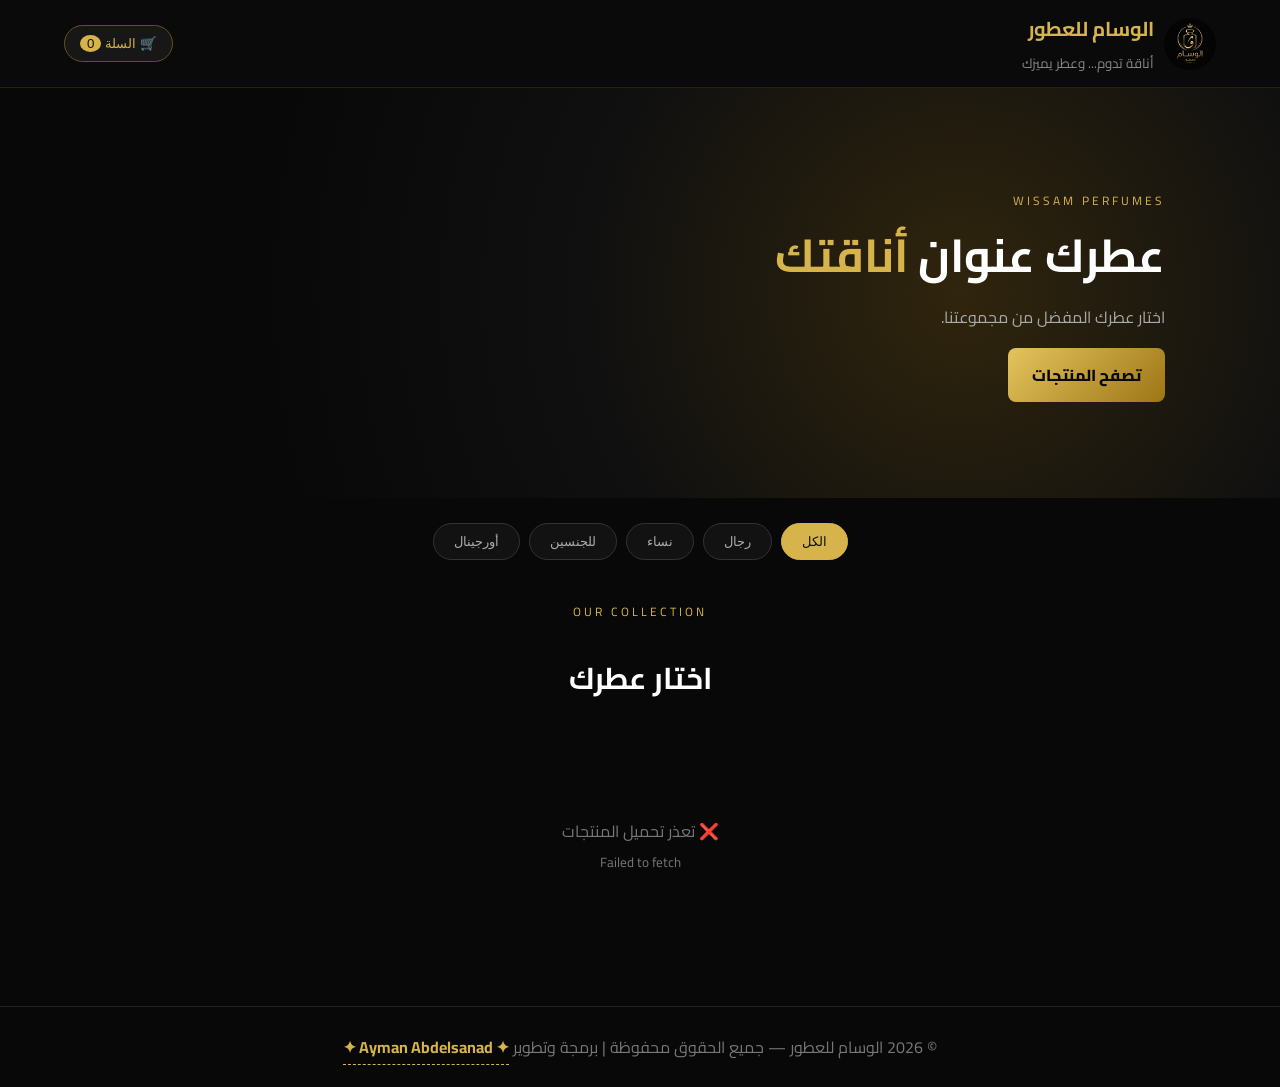
==== index.html @ bd38a7ad "Add files via upload" ====
<!doctype html>
<html lang="ar" dir="rtl">
<head>
<meta charset="utf-8"><meta name="viewport" content="width=device-width,initial-scale=1">
<title>الوسام للعطور</title><link rel="stylesheet" href="assets/css/style.css">
</head>
<body>
<div class="splash"><img src="assets/images/logo.jpg" alt="الوسام للعطور"></div>
<header><a class="brand" href="#"><img src="assets/images/logo.jpg" alt=""><span><b class="store-name">الوسام للعطور</b><small class="tagline">أناقة تدوم... وعطر يميزك</small></span></a><button class="cart-btn" onclick="openCart()">🛒 السلة <i id="cartCount">0</i></button></header>
<section class="hero"><div><span>WISSAM PERFUMES</span><h1>عطرك عنوان <em>أناقتك</em></h1><p>اختار عطرك المفضل من مجموعتنا.</p><a href="#products">تصفح المنتجات</a></div></section>
<nav class="cats"><button class="active" data-cat="all">الكل</button><button data-cat="men">رجال</button><button data-cat="women">نساء</button><button data-cat="unisex">للجنسين</button><button data-cat="original">أورجينال</button></nav>
<section class="title"><span>OUR COLLECTION</span><h2>اختار عطرك</h2></section>
<main id="products" class="grid"></main>
<div id="modal" class="modal"><div class="box"><button class="x" onclick="closeModal()">×</button><div id="modalContent"></div></div></div>
<footer>
  © 2026 <span class="store-name">الوسام للعطور</span> — جميع الحقوق محفوظة | برمجة وتطوير <a href="https://wa.me/201280815067" target="_blank" rel="noopener noreferrer" style="color:#d6b34b; text-decoration:none; font-weight:700; border-bottom:1px dashed #d6b34b; padding-bottom:2px; transition:all 0.3s ease;">✦ Ayman Abdelsanad ✦</a>
</footer>
<script src="assets/js/app.js"></script>
</body></html>
---- assets/css/style.css ----
@import url('https://fonts.googleapis.com/css2?family=Cairo:wght@400;600;700;800&display=swap');
*{box-sizing:border-box}body{margin:0;background:#080808;color:#fff;font-family:Cairo,Arial,sans-serif}.splash{position:fixed;inset:0;background:#050505;z-index:9999;display:grid;place-items:center;animation:s 3s forwards}.splash img{width:230px;max-width:70%;animation:l 2.4s ease}@keyframes l{0%{opacity:0;transform:scale(.8)}30%,75%{opacity:1;transform:scale(1)}100%{opacity:0;transform:scale(1.06)}}@keyframes s{0%,88%{opacity:1;visibility:visible}100%{opacity:0;visibility:hidden;pointer-events:none}}
header{position:sticky;top:0;z-index:20;background:#0b0b0bf2;border-bottom:1px solid #29210f;padding:10px 5%;display:flex;align-items:center;justify-content:space-between}.brand{display:flex;gap:10px;align-items:center;text-decoration:none;color:#fff}.brand img{width:52px;height:52px;border-radius:50%;object-fit:cover}.brand b{display:block;color:#d6b34b;font-size:20px}.brand small{color:#888}.cart-btn{background:#171717;color:#d6b34b;border:1px solid #66511e;border-radius:25px;padding:10px 15px}.cart-btn i{font-style:normal;background:#d6b34b;color:#111;border-radius:50%;padding:1px 7px}
.hero{min-height:410px;padding:65px 9%;display:flex;align-items:center;background:radial-gradient(circle at 75%,#30250d,#101010 38%,#080808 72%)}.hero span,.title span{color:#d6b34b;letter-spacing:3px;font-size:12px}.hero h1{font-size:46px;line-height:1.3;margin:12px 0}.hero em{font-style:normal;color:#d6b34b}.hero p{color:#aaa}.hero a,.gold{display:inline-block;background:linear-gradient(135deg,#e4c45e,#9d7515);color:#080808;font-weight:800;border:0;border-radius:8px;padding:12px 24px;text-decoration:none;cursor:pointer}.cats{display:flex;justify-content:center;gap:9px;flex-wrap:wrap;padding:25px}.cats button{background:#121212;color:#aaa;border:1px solid #333;border-radius:25px;padding:10px 20px}.cats button.active,.cats button:hover{background:#d6b34b;color:#111;border-color:#d6b34b}.title{text-align:center;padding:10px}.title h2{font-size:30px}.grid{max-width:1200px;margin:auto;padding:15px 5% 70px;display:grid;grid-template-columns:repeat(auto-fit,minmax(210px,1fr));gap:20px}.card{background:#111;border:1px solid #292929;border-radius:14px;overflow:hidden}.card>img{width:100%;height:245px;object-fit:cover;background:#181818}.card>div{padding:14px}.card small{color:#d6b34b}.card h3{margin:6px 0}.card strong{color:#d6b34b}.card button{width:100%;margin-top:12px;background:#191919;border:1px solid #4f3e16;color:#d6b34b;padding:10px;border-radius:8px}.empty{text-align:center;color:#777;grid-column:1/-1;padding:60px}.modal{display:none;position:fixed;inset:0;background:#000b;z-index:50;align-items:center;justify-content:center;padding:15px}.modal.show{display:flex}.box{position:relative;background:#101010;border:1px solid #594619;border-radius:16px;width:100%;max-width:760px;max-height:90vh;overflow:auto;padding:25px}.x{position:absolute;left:12px;top:5px;background:none;border:0;color:#aaa;font-size:32px}.detail{display:grid;grid-template-columns:1fr 1fr;gap:25px}.detail>img{width:100%;max-height:430px;object-fit:cover;border-radius:12px}.sizes{display:flex;gap:8px;flex-wrap:wrap}.sizes button{background:#171717;color:#ddd;border:1px solid #444;border-radius:8px;padding:9px 15px}.sizes button.sel{border-color:#d6b34b;color:#d6b34b}.qty{display:flex;gap:14px;align-items:center;margin:15px 0}.qty button{width:36px;height:36px;background:#222;color:#fff;border:1px solid #444;border-radius:7px}.full{width:100%;margin-top:10px}.item{display:flex;justify-content:space-between;gap:10px;padding:12px 0;border-bottom:1px solid #292929}.item button{background:none;border:0;color:#d66}.total{color:#d6b34b}input,textarea{display:block;width:100%;margin:8px 0;background:#181818;border:1px solid #333;color:#fff;border-radius:8px;padding:12px;font-family:inherit}textarea{min-height:110px}footer{text-align:center;color:#777;padding:25px;border-top:1px solid #222}@media(max-width:650px){.hero{min-height:330px;padding:45px 7%}.hero h1{font-size:32px}.grid{grid-template-columns:repeat(2,1fr);gap:10px;padding:10px}.card>img{height:185px}.card>div{padding:9px}.detail{grid-template-columns:1fr}.detail>img{max-height:300px}}
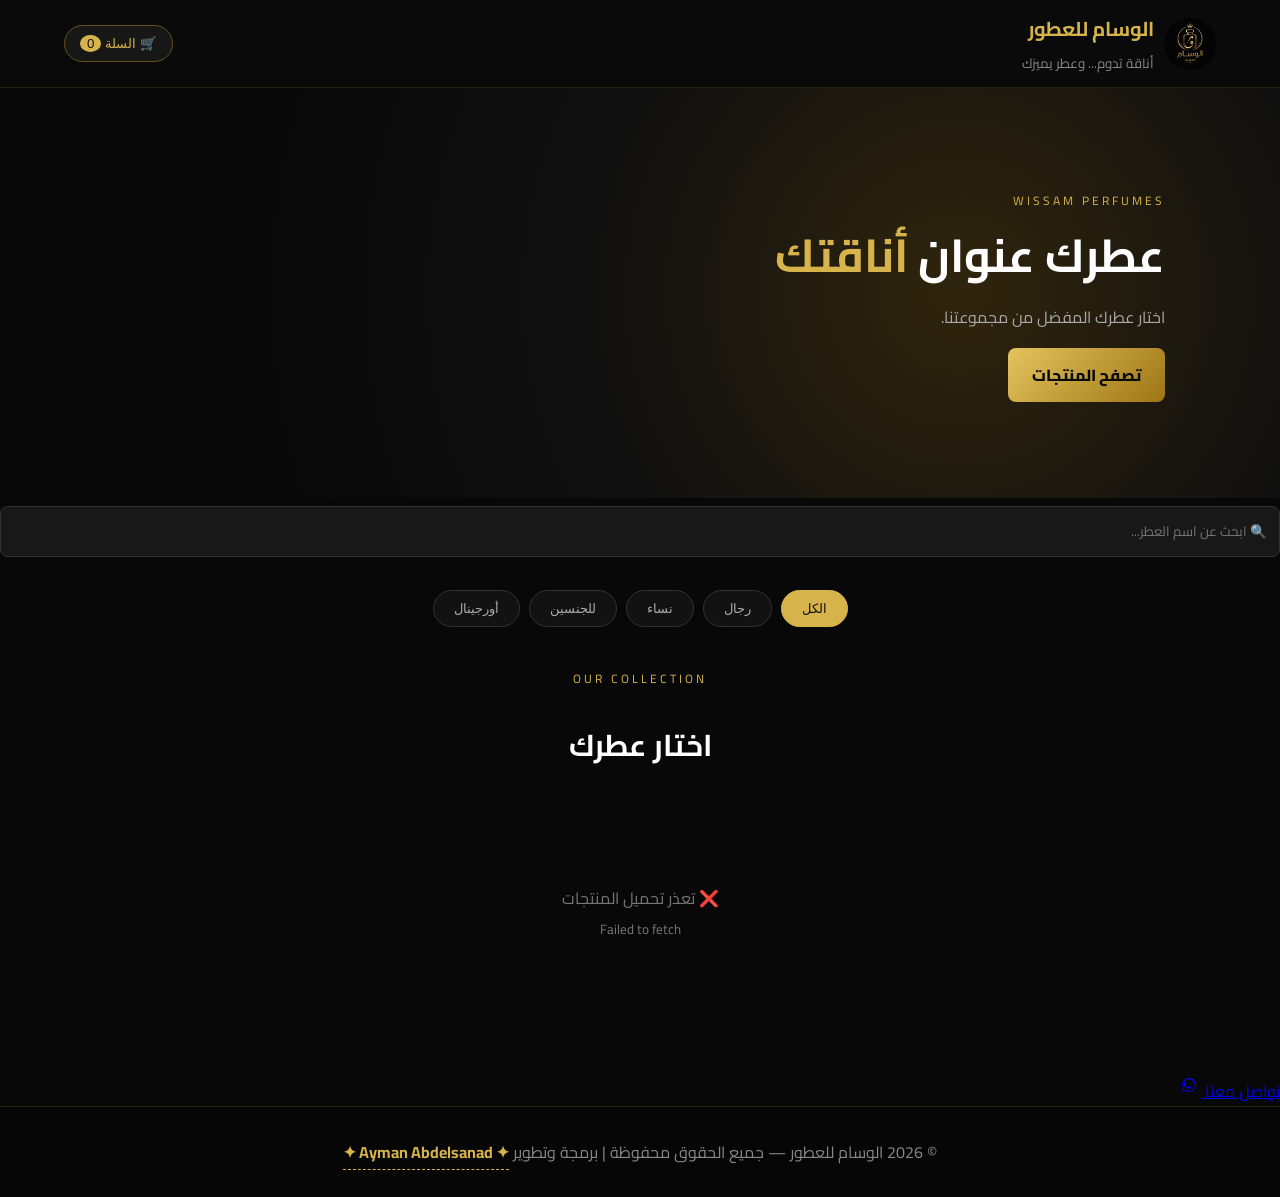
==== commit 3864520e: "Add files via upload" ====
--- a/index.html
+++ b/index.html
@@ -8,10 +8,23 @@
 <div class="splash"><img src="assets/images/logo.jpg" alt="الوسام للعطور"></div>
 <header><a class="brand" href="#"><img src="assets/images/logo.jpg" alt=""><span><b class="store-name">الوسام للعطور</b><small class="tagline">أناقة تدوم... وعطر يميزك</small></span></a><button class="cart-btn" onclick="openCart()">🛒 السلة <i id="cartCount">0</i></button></header>
 <section class="hero"><div><span>WISSAM PERFUMES</span><h1>عطرك عنوان <em>أناقتك</em></h1><p>اختار عطرك المفضل من مجموعتنا.</p><a href="#products">تصفح المنتجات</a></div></section>
+
+<!-- شريط البحث السريع -->
+<div class="search-container">
+  <input type="text" id="searchInput" placeholder="🔍 ابحث عن اسم العطر..." oninput="handleSearch()">
+</div>
+
 <nav class="cats"><button class="active" data-cat="all">الكل</button><button data-cat="men">رجال</button><button data-cat="women">نساء</button><button data-cat="unisex">للجنسين</button><button data-cat="original">أورجينال</button></nav>
 <section class="title"><span>OUR COLLECTION</span><h2>اختار عطرك</h2></section>
 <main id="products" class="grid"></main>
 <div id="modal" class="modal"><div class="box"><button class="x" onclick="closeModal()">×</button><div id="modalContent"></div></div></div>
+
+<!-- زر واتساب العائم -->
+<a id="floatingWhatsapp" class="floating-whatsapp" href="#" target="_blank" rel="noopener noreferrer" title="تحدث معنا على واتساب">
+  <span>تواصل معنا</span>
+  <svg width="24" height="24" viewBox="0 0 24 24" fill="currentColor"><path d="M12.031 6.172c-3.181 0-5.767 2.586-5.768 5.766-.001 1.298.38 2.27 1.019 3.287l-.711 2.598 2.669-.699c.969.53 1.771.82 2.79.82 3.181 0 5.767-2.586 5.768-5.766 0-3.18-2.586-5.766-5.767-5.766zm6.815 5.766c0 3.757-3.058 6.816-6.816 6.816-1.161 0-2.28-.291-3.262-.843l-3.633.952.969-3.541c-.608-1.025-.929-2.203-.929-3.384 0-3.757 3.058-6.816 6.816-6.816 3.757 0 6.815 3.059 6.815 6.816zm-5.467 1.728c-.187-.094-1.107-.546-1.279-.608-.172-.063-.297-.094-.422.094-.125.187-.484.608-.593.733-.109.125-.219.14-.406.047-.187-.094-.791-.291-1.507-.929-.557-.497-.933-1.112-1.042-1.299-.109-.187-.012-.288.082-.381.084-.084.187-.219.281-.328.094-.109.125-.187.187-.312.062-.125.031-.234-.016-.328-.047-.094-.422-1.016-.578-1.39-.152-.365-.306-.315-.422-.321l-.359-.006c-.125 0-.328.047-.5.234-.172.187-.656.641-.656 1.562 0 .922.672 1.812.766 1.937.094.125 1.323 2.02 3.205 2.833.448.194.798.31 1.072.397.451.143.861.123 1.185.075.362-.054 1.107-.453 1.263-.89.156-.437.156-.812.109-.89-.046-.078-.171-.125-.358-.219z"/></svg>
+</a>
+
 <footer>
   © 2026 <span class="store-name">الوسام للعطور</span> — جميع الحقوق محفوظة | برمجة وتطوير <a href="https://wa.me/201280815067" target="_blank" rel="noopener noreferrer" style="color:#d6b34b; text-decoration:none; font-weight:700; border-bottom:1px dashed #d6b34b; padding-bottom:2px; transition:all 0.3s ease;">✦ Ayman Abdelsanad ✦</a>
 </footer>
--- a/assets/css/style.css
+++ b/assets/css/style.css
@@ -1,4 +1,95 @@
 @import url('https://fonts.googleapis.com/css2?family=Cairo:wght@400;600;700;800&display=swap');
-*{box-sizing:border-box}body{margin:0;background:#080808;color:#fff;font-family:Cairo,Arial,sans-serif}.splash{position:fixed;inset:0;background:#050505;z-index:9999;display:grid;place-items:center;animation:s 3s forwards}.splash img{width:230px;max-width:70%;animation:l 2.4s ease}@keyframes l{0%{opacity:0;transform:scale(.8)}30%,75%{opacity:1;transform:scale(1)}100%{opacity:0;transform:scale(1.06)}}@keyframes s{0%,88%{opacity:1;visibility:visible}100%{opacity:0;visibility:hidden;pointer-events:none}}
-header{position:sticky;top:0;z-index:20;background:#0b0b0bf2;border-bottom:1px solid #29210f;padding:10px 5%;display:flex;align-items:center;justify-content:space-between}.brand{display:flex;gap:10px;align-items:center;text-decoration:none;color:#fff}.brand img{width:52px;height:52px;border-radius:50%;object-fit:cover}.brand b{display:block;color:#d6b34b;font-size:20px}.brand small{color:#888}.cart-btn{background:#171717;color:#d6b34b;border:1px solid #66511e;border-radius:25px;padding:10px 15px}.cart-btn i{font-style:normal;background:#d6b34b;color:#111;border-radius:50%;padding:1px 7px}
-.hero{min-height:410px;padding:65px 9%;display:flex;align-items:center;background:radial-gradient(circle at 75%,#30250d,#101010 38%,#080808 72%)}.hero span,.title span{color:#d6b34b;letter-spacing:3px;font-size:12px}.hero h1{font-size:46px;line-height:1.3;margin:12px 0}.hero em{font-style:normal;color:#d6b34b}.hero p{color:#aaa}.hero a,.gold{display:inline-block;background:linear-gradient(135deg,#e4c45e,#9d7515);color:#080808;font-weight:800;border:0;border-radius:8px;padding:12px 24px;text-decoration:none;cursor:pointer}.cats{display:flex;justify-content:center;gap:9px;flex-wrap:wrap;padding:25px}.cats button{background:#121212;color:#aaa;border:1px solid #333;border-radius:25px;padding:10px 20px}.cats button.active,.cats button:hover{background:#d6b34b;color:#111;border-color:#d6b34b}.title{text-align:center;padding:10px}.title h2{font-size:30px}.grid{max-width:1200px;margin:auto;padding:15px 5% 70px;display:grid;grid-template-columns:repeat(auto-fit,minmax(210px,1fr));gap:20px}.card{background:#111;border:1px solid #292929;border-radius:14px;overflow:hidden}.card>img{width:100%;height:245px;object-fit:cover;background:#181818}.card>div{padding:14px}.card small{color:#d6b34b}.card h3{margin:6px 0}.card strong{color:#d6b34b}.card button{width:100%;margin-top:12px;background:#191919;border:1px solid #4f3e16;color:#d6b34b;padding:10px;border-radius:8px}.empty{text-align:center;color:#777;grid-column:1/-1;padding:60px}.modal{display:none;position:fixed;inset:0;background:#000b;z-index:50;align-items:center;justify-content:center;padding:15px}.modal.show{display:flex}.box{position:relative;background:#101010;border:1px solid #594619;border-radius:16px;width:100%;max-width:760px;max-height:90vh;overflow:auto;padding:25px}.x{position:absolute;left:12px;top:5px;background:none;border:0;color:#aaa;font-size:32px}.detail{display:grid;grid-template-columns:1fr 1fr;gap:25px}.detail>img{width:100%;max-height:430px;object-fit:cover;border-radius:12px}.sizes{display:flex;gap:8px;flex-wrap:wrap}.sizes button{background:#171717;color:#ddd;border:1px solid #444;border-radius:8px;padding:9px 15px}.sizes button.sel{border-color:#d6b34b;color:#d6b34b}.qty{display:flex;gap:14px;align-items:center;margin:15px 0}.qty button{width:36px;height:36px;background:#222;color:#fff;border:1px solid #444;border-radius:7px}.full{width:100%;margin-top:10px}.item{display:flex;justify-content:space-between;gap:10px;padding:12px 0;border-bottom:1px solid #292929}.item button{background:none;border:0;color:#d66}.total{color:#d6b34b}input,textarea{display:block;width:100%;margin:8px 0;background:#181818;border:1px solid #333;color:#fff;border-radius:8px;padding:12px;font-family:inherit}textarea{min-height:110px}footer{text-align:center;color:#777;padding:25px;border-top:1px solid #222}@media(max-width:650px){.hero{min-height:330px;padding:45px 7%}.hero h1{font-size:32px}.grid{grid-template-columns:repeat(2,1fr);gap:10px;padding:10px}.card>img{height:185px}.card>div{padding:9px}.detail{grid-template-columns:1fr}.detail>img{max-height:300px}}
+*{box-sizing:border-box}
+body{margin:0;background:#080808;color:#fff;font-family:Cairo,Arial,sans-serif}
+.splash{position:fixed;inset:0;background:#050505;z-index:9999;display:grid;place-items:center;animation:s 3s forwards}
+.splash img{width:230px;max-width:70%;animation:l 2.4s ease}
+@keyframes l{0%{opacity:0;transform:scale(.8)}30%,75%{opacity:1;transform:scale(1)}100%{opacity:0;transform:scale(1.06)}}
+@keyframes s{0%,88%{opacity:1;visibility:visible}100%{opacity:0;visibility:hidden;pointer-events:none}}
+
+header{position:sticky;top:0;z-index:20;background:#0b0b0bf2;border-bottom:1px solid #29210f;padding:10px 5%;display:flex;align-items:center;justify-content:space-between}
+.brand{display:flex;gap:10px;align-items:center;text-decoration:none;color:#fff}
+.brand img{width:52px;height:52px;border-radius:50%;object-fit:cover}
+.brand b{display:block;color:#d6b34b;font-size:20px}
+.brand small{color:#888}
+.cart-btn{background:#171717;color:#d6b34b;border:1px solid #66511e;border-radius:25px;padding:10px 15px;cursor:pointer}
+.cart-btn i{font-style:normal;background:#d6b34b;color:#111;border-radius:50%;padding:1px 7px}
+
+.hero{min-height:410px;padding:65px 9%;display:flex;align-items:center;background:radial-gradient(circle at 75%,#30250d,#101010 38%,#080808 72%)}
+.hero span,.title span{color:#d6b34b;letter-spacing:3px;font-size:12px}
+.hero h1{font-size:46px;line-height:1.3;margin:12px 0}
+.hero em{font-style:normal;color:#d6b34b}
+.hero p{color:#aaa}
+.hero a,.gold{display:inline-block;background:linear-gradient(135deg,#e4c45e,#9d7515);color:#080808;font-weight:800;border:0;border-radius:8px;padding:12px 24px;text-decoration:none;cursor:pointer}
+
+.cats{display:flex;justify-content:center;gap:9px;flex-wrap:wrap;padding:25px}
+.cats button{background:#121212;color:#aaa;border:1px solid #333;border-radius:25px;padding:10px 20px;cursor:pointer;transition:all .3s}
+.cats button.active,.cats button:hover{background:#d6b34b;color:#111;border-color:#d6b34b}
+
+.title{text-align:center;padding:10px}
+.title h2{font-size:30px}
+
+.grid{max-width:1200px;margin:auto;padding:15px 5% 70px;display:grid;grid-template-columns:repeat(auto-fit,minmax(210px,1fr));gap:20px}
+
+/* حركة كروت المنتجات */
+@keyframes cardEntrance{
+  from{opacity:0;transform:translateY(24px) scale(.98)}
+  to{opacity:1;transform:translateY(0) scale(1)}
+}
+
+.card{
+  background:#111;
+  border:1px solid #292929;
+  border-radius:14px;
+  overflow:hidden;
+  animation:cardEntrance .6s cubic-bezier(.16,1,.3,1) backwards;
+  transition:transform .35s ease,box-shadow .35s ease,border-color .35s ease;
+}
+.card:hover{
+  transform:translateY(-6px);
+  border-color:#66511e;
+  box-shadow:0 12px 24px rgba(0,0,0,.6),0 0 15px rgba(214,179,75,.15);
+}
+.card>img{width:100%;height:245px;object-fit:cover;background:#181818;transition:transform .4s ease}
+.card:hover>img{transform:scale(1.04)}
+.card>div{padding:14px}
+.card small{color:#d6b34b}
+.card h3{margin:6px 0}
+.card strong{color:#d6b34b}
+.card button{width:100%;margin-top:12px;background:#191919;border:1px solid #4f3e16;color:#d6b34b;padding:10px;border-radius:8px;cursor:pointer;transition:all .3s}
+.card button:hover{background:#d6b34b;color:#111}
+
+.empty{text-align:center;color:#777;grid-column:1/-1;padding:60px}
+
+.modal{display:none;position:fixed;inset:0;background:#000b;z-index:50;align-items:center;justify-content:center;padding:15px}
+.modal.show{display:flex}
+.box{position:relative;background:#101010;border:1px solid #594619;border-radius:16px;width:100%;max-width:760px;max-height:90vh;overflow:auto;padding:25px}
+.x{position:absolute;left:12px;top:5px;background:none;border:0;color:#aaa;font-size:32px;cursor:pointer}
+.detail{display:grid;grid-template-columns:1fr 1fr;gap:25px}
+.detail>img{width:100%;max-height:430px;object-fit:cover;border-radius:12px}
+.sizes{display:flex;gap:8px;flex-wrap:wrap}
+.sizes button{background:#171717;color:#ddd;border:1px solid #444;border-radius:8px;padding:9px 15px;cursor:pointer}
+.sizes button.sel{border-color:#d6b34b;color:#d6b34b}
+.qty{display:flex;gap:14px;align-items:center;margin:15px 0}
+.qty button{width:36px;height:36px;background:#222;color:#fff;border:1px solid #444;border-radius:7px;cursor:pointer}
+.full{width:100%;margin-top:10px}
+.item{display:flex;justify-content:space-between;gap:10px;padding:12px 0;border-bottom:1px solid #292929}
+.item button{background:none;border:0;color:#d66;cursor:pointer}
+.total{color:#d6b34b}
+
+input,textarea{display:block;width:100%;margin:8px 0;background:#181818;border:1px solid #333;color:#fff;border-radius:8px;padding:12px;font-family:inherit}
+textarea{min-height:110px}
+
+/* الفوتر وحقوق المطور */
+footer{text-align:center;color:#888;padding:30px 15px;border-top:1px solid #29210f;background:#060606}
+footer a{color:#d6b34b;text-decoration:none;font-weight:700;transition:color .3s}
+footer a:hover{color:#fff;text-decoration:underline}
+
+@media(max-width:650px){
+  .hero{min-height:330px;padding:45px 7%}
+  .hero h1{font-size:32px}
+  .grid{grid-template-columns:repeat(2,1fr);gap:10px;padding:10px}
+  .card>img{height:185px}
+  .card>div{padding:9px}
+  .detail{grid-template-columns:1fr}
+  .detail>img{max-height:300px}
+}
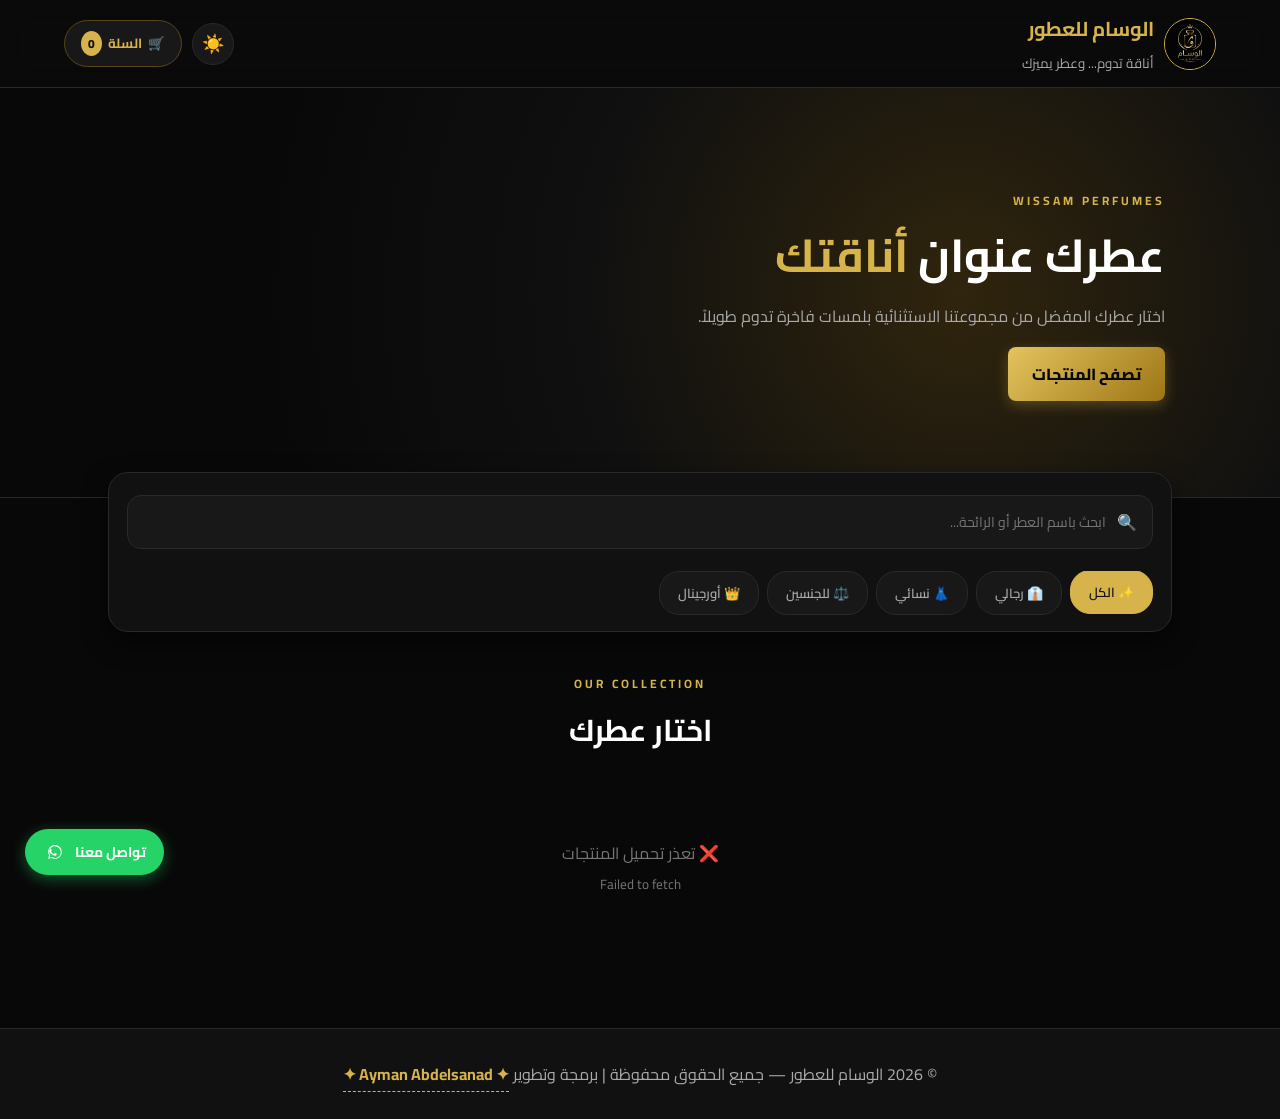
==== commit 03e90a25: "Add files via upload" ====
--- a/index.html
+++ b/index.html
@@ -1,23 +1,74 @@
 <!doctype html>
-<html lang="ar" dir="rtl">
+<html lang="ar" dir="rtl" data-theme="dark">
 <head>
-<meta charset="utf-8"><meta name="viewport" content="width=device-width,initial-scale=1">
-<title>الوسام للعطور</title><link rel="stylesheet" href="assets/css/style.css">
+<meta charset="utf-8">
+<meta name="viewport" content="width=device-width,initial-scale=1">
+<title>الوسام للعطور</title>
+<link rel="stylesheet" href="assets/css/style.css">
 </head>
 <body>
 <div class="splash"><img src="assets/images/logo.jpg" alt="الوسام للعطور"></div>
-<header><a class="brand" href="#"><img src="assets/images/logo.jpg" alt=""><span><b class="store-name">الوسام للعطور</b><small class="tagline">أناقة تدوم... وعطر يميزك</small></span></a><button class="cart-btn" onclick="openCart()">🛒 السلة <i id="cartCount">0</i></button></header>
-<section class="hero"><div><span>WISSAM PERFUMES</span><h1>عطرك عنوان <em>أناقتك</em></h1><p>اختار عطرك المفضل من مجموعتنا.</p><a href="#products">تصفح المنتجات</a></div></section>
 
-<!-- شريط البحث السريع -->
-<div class="search-container">
-  <input type="text" id="searchInput" placeholder="🔍 ابحث عن اسم العطر..." oninput="handleSearch()">
+<header>
+  <a class="brand" href="#">
+    <img src="assets/images/logo.jpg" alt="الوسام">
+    <span>
+      <b class="store-name">الوسام للعطور</b>
+      <small class="tagline">أناقة تدوم... وعطر يميزك</small>
+    </span>
+  </a>
+
+  <div class="header-actions">
+    <!-- زر تبديل الوضع الليلي / النهاري -->
+    <button id="themeToggle" class="theme-btn" title="تبديل المظهر" aria-label="تبديل المظهر">
+      <span class="theme-icon">☀️</span>
+    </button>
+    <button class="cart-btn" onclick="openCart()">
+      🛒 <span class="cart-text">السلة</span> <i id="cartCount">0</i>
+    </button>
+  </div>
+</header>
+
+<section class="hero">
+  <div>
+    <span>WISSAM PERFUMES</span>
+    <h1>عطرك عنوان <em>أناقتك</em></h1>
+    <p>اختار عطرك المفضل من مجموعتنا الاستثنائية بلمسات فاخرة تدوم طويلاً.</p>
+    <a href="#storeControls">تصفح المنتجات</a>
+  </div>
+</section>
+
+<!-- شريط التحكم الموحد: البحث + التصنيفات -->
+<div id="storeControls" class="store-controls-wrapper">
+  <div class="store-controls">
+    <div class="search-box">
+      <span class="search-icon">🔍</span>
+      <input type="text" id="searchInput" placeholder="ابحث باسم العطر أو الرائحة..." oninput="handleSearch()">
+    </div>
+    
+    <nav class="cats-bar">
+      <button class="active" data-cat="all">✨ الكل</button>
+      <button data-cat="men">👔 رجالي</button>
+      <button data-cat="women">👗 نسائي</button>
+      <button data-cat="unisex">⚖️ للجنسين</button>
+      <button data-cat="original">👑 أورجينال</button>
+    </nav>
+  </div>
 </div>
 
-<nav class="cats"><button class="active" data-cat="all">الكل</button><button data-cat="men">رجال</button><button data-cat="women">نساء</button><button data-cat="unisex">للجنسين</button><button data-cat="original">أورجينال</button></nav>
-<section class="title"><span>OUR COLLECTION</span><h2>اختار عطرك</h2></section>
+<section class="title">
+  <span>OUR COLLECTION</span>
+  <h2>اختار عطرك</h2>
+</section>
+
 <main id="products" class="grid"></main>
-<div id="modal" class="modal"><div class="box"><button class="x" onclick="closeModal()">×</button><div id="modalContent"></div></div></div>
+
+<div id="modal" class="modal">
+  <div class="box">
+    <button class="x" onclick="closeModal()">×</button>
+    <div id="modalContent"></div>
+  </div>
+</div>
 
 <!-- زر واتساب العائم -->
 <a id="floatingWhatsapp" class="floating-whatsapp" href="#" target="_blank" rel="noopener noreferrer" title="تحدث معنا على واتساب">
@@ -28,5 +79,7 @@
 <footer>
   © 2026 <span class="store-name">الوسام للعطور</span> — جميع الحقوق محفوظة | برمجة وتطوير <a href="https://wa.me/201280815067" target="_blank" rel="noopener noreferrer" style="color:#d6b34b; text-decoration:none; font-weight:700; border-bottom:1px dashed #d6b34b; padding-bottom:2px; transition:all 0.3s ease;">✦ Ayman Abdelsanad ✦</a>
 </footer>
+
 <script src="assets/js/app.js"></script>
-</body></html>
+</body>
+</html>
--- a/assets/css/style.css
+++ b/assets/css/style.css
@@ -1,44 +1,255 @@
 @import url('https://fonts.googleapis.com/css2?family=Cairo:wght@400;600;700;800&display=swap');
+
+/* ===================================================
+   نظام المتغيرات اللونية (Design Tokens)
+   الأساس: Dark Mode الفخم (الافتراضي)
+   البديل: Light Mode الكريمي الناعم والمريح للعين
+=================================================== */
+:root, [data-theme="dark"] {
+  --bg-main: #080808;
+  --bg-surface: #111111;
+  --bg-surface-elevated: #181818;
+  --header-bg: rgba(11, 11, 11, 0.88);
+  --border-color: #292929;
+  --border-gold: #594619;
+  --text-main: #ffffff;
+  --text-muted: #aaaaaa;
+  --text-dim: #777777;
+  --gold-main: #d6b34b;
+  --gold-gradient: linear-gradient(135deg, #e4c45e, #9d7515);
+  --hero-gradient: radial-gradient(circle at 75%, #30250d, #101010 38%, #080808 72%);
+  --shadow-card: 0 10px 25px rgba(0, 0, 0, 0.6);
+  --modal-overlay: rgba(0, 0, 0, 0.82);
+}
+
+[data-theme="light"] {
+  --bg-main: #f8f6f0;
+  --bg-surface: #ffffff;
+  --bg-surface-elevated: #f2eee3;
+  --header-bg: rgba(255, 255, 255, 0.92);
+  --border-color: #e6dfcb;
+  --border-gold: #cfb160;
+  --text-main: #1d1912;
+  --text-muted: #695e49;
+  --text-dim: #948870;
+  --gold-main: #ab8623;
+  --gold-gradient: linear-gradient(135deg, #c9a33d, #8f6c17);
+  --hero-gradient: radial-gradient(circle at 75%, #f2e3c2, #faf6ef 45%, #f4f0e6 75%);
+  --shadow-card: 0 10px 22px rgba(70, 50, 10, 0.07);
+  --modal-overlay: rgba(20, 16, 8, 0.65);
+}
+
 *{box-sizing:border-box}
-body{margin:0;background:#080808;color:#fff;font-family:Cairo,Arial,sans-serif}
+body{
+  margin:0;
+  background:var(--bg-main);
+  color:var(--text-main);
+  font-family:Cairo,Arial,sans-serif;
+  transition:background .3s ease, color .3s ease;
+}
+
+/* شاشة التحميل الأولية */
 .splash{position:fixed;inset:0;background:#050505;z-index:9999;display:grid;place-items:center;animation:s 3s forwards}
 .splash img{width:230px;max-width:70%;animation:l 2.4s ease}
 @keyframes l{0%{opacity:0;transform:scale(.8)}30%,75%{opacity:1;transform:scale(1)}100%{opacity:0;transform:scale(1.06)}}
 @keyframes s{0%,88%{opacity:1;visibility:visible}100%{opacity:0;visibility:hidden;pointer-events:none}}
 
-header{position:sticky;top:0;z-index:20;background:#0b0b0bf2;border-bottom:1px solid #29210f;padding:10px 5%;display:flex;align-items:center;justify-content:space-between}
-.brand{display:flex;gap:10px;align-items:center;text-decoration:none;color:#fff}
-.brand img{width:52px;height:52px;border-radius:50%;object-fit:cover}
-.brand b{display:block;color:#d6b34b;font-size:20px}
-.brand small{color:#888}
-.cart-btn{background:#171717;color:#d6b34b;border:1px solid #66511e;border-radius:25px;padding:10px 15px;cursor:pointer}
-.cart-btn i{font-style:normal;background:#d6b34b;color:#111;border-radius:50%;padding:1px 7px}
-
-.hero{min-height:410px;padding:65px 9%;display:flex;align-items:center;background:radial-gradient(circle at 75%,#30250d,#101010 38%,#080808 72%)}
-.hero span,.title span{color:#d6b34b;letter-spacing:3px;font-size:12px}
+/* الهيدر مع دعم التأثير الزجاجي */
+header{
+  position:sticky;
+  top:0;
+  z-index:40;
+  background:var(--header-bg);
+  backdrop-filter:blur(14px);
+  -webkit-backdrop-filter:blur(14px);
+  border-bottom:1px solid var(--border-color);
+  padding:10px 5%;
+  display:flex;
+  align-items:center;
+  justify-content:space-between;
+  transition:background .3s ease, border-color .3s ease;
+}
+.brand{display:flex;gap:10px;align-items:center;text-decoration:none;color:var(--text-main)}
+.brand img{width:52px;height:52px;border-radius:50%;object-fit:cover;border:1px solid var(--gold-main)}
+.brand b{display:block;color:var(--gold-main);font-size:20px}
+.brand small{color:var(--text-muted)}
+
+.header-actions{display:flex;align-items:center;gap:10px}
+.theme-btn{
+  background:var(--bg-surface-elevated);
+  color:var(--text-main);
+  border:1px solid var(--border-color);
+  border-radius:50%;
+  width:42px;
+  height:42px;
+  display:grid;
+  place-items:center;
+  cursor:pointer;
+  font-size:18px;
+  transition:transform .2s ease, border-color .3s;
+}
+.theme-btn:hover{transform:scale(1.06);border-color:var(--gold-main)}
+.cart-btn{
+  background:var(--bg-surface-elevated);
+  color:var(--gold-main);
+  border:1px solid var(--border-gold);
+  border-radius:25px;
+  padding:10px 16px;
+  cursor:pointer;
+  font-family:inherit;
+  font-weight:700;
+  display:flex;
+  align-items:center;
+  gap:6px;
+  transition:all .3s ease;
+}
+.cart-btn:hover{background:var(--gold-main);color:#111}
+.cart-btn i{
+  font-style:normal;
+  background:var(--gold-main);
+  color:#111;
+  border-radius:50%;
+  padding:1px 7px;
+  font-size:12px;
+  font-weight:800;
+}
+.cart-btn:hover i{background:#111;color:var(--gold-main)}
+
+/* قسم الهيرو */
+.hero{
+  min-height:410px;
+  padding:65px 9%;
+  display:flex;
+  align-items:center;
+  background:var(--hero-gradient);
+  border-bottom:1px solid var(--border-color);
+  transition:background .4s ease;
+}
+.hero span,.title span{color:var(--gold-main);letter-spacing:3px;font-size:12px;font-weight:700}
 .hero h1{font-size:46px;line-height:1.3;margin:12px 0}
-.hero em{font-style:normal;color:#d6b34b}
-.hero p{color:#aaa}
-.hero a,.gold{display:inline-block;background:linear-gradient(135deg,#e4c45e,#9d7515);color:#080808;font-weight:800;border:0;border-radius:8px;padding:12px 24px;text-decoration:none;cursor:pointer}
-
-.cats{display:flex;justify-content:center;gap:9px;flex-wrap:wrap;padding:25px}
-.cats button{background:#121212;color:#aaa;border:1px solid #333;border-radius:25px;padding:10px 20px;cursor:pointer;transition:all .3s}
-.cats button.active,.cats button:hover{background:#d6b34b;color:#111;border-color:#d6b34b}
-
-.title{text-align:center;padding:10px}
-.title h2{font-size:30px}
-
-.grid{max-width:1200px;margin:auto;padding:15px 5% 70px;display:grid;grid-template-columns:repeat(auto-fit,minmax(210px,1fr));gap:20px}
-
-/* حركة كروت المنتجات */
+.hero em{font-style:normal;color:var(--gold-main)}
+.hero p{color:var(--text-muted);max-width:550px}
+.hero a,.gold{
+  display:inline-block;
+  background:var(--gold-gradient);
+  color:#080808;
+  font-weight:800;
+  border:0;
+  border-radius:8px;
+  padding:12px 24px;
+  text-decoration:none;
+  cursor:pointer;
+  box-shadow:0 4px 14px rgba(214,179,75,.3);
+  transition:transform .2s ease,box-shadow .2s ease;
+}
+.hero a:hover,.gold:hover{transform:translateY(-2px);box-shadow:0 6px 20px rgba(214,179,75,.45)}
+
+/* ===================================================
+   شريط التحكم الموحد (البحث + التصنيفات)
+=================================================== */
+.store-controls-wrapper{
+  max-width:1100px;
+  margin:-26px auto 20px;
+  padding:0 18px;
+  position:relative;
+  z-index:25;
+}
+.store-controls{
+  background:var(--bg-surface);
+  border:1px solid var(--border-color);
+  border-radius:20px;
+  padding:14px 18px;
+  box-shadow:var(--shadow-card);
+  display:flex;
+  flex-direction:column;
+  gap:14px;
+}
+
+/* شريط البحث المباشر */
+.search-box{
+  position:relative;
+  display:flex;
+  align-items:center;
+}
+.search-box .search-icon{
+  position:absolute;
+  right:16px;
+  color:var(--gold-main);
+  pointer-events:none;
+  font-size:16px;
+}
+.search-box input{
+  width:100%;
+  padding:13px 46px 13px 18px;
+  border-radius:14px;
+  border:1px solid var(--border-color);
+  background:var(--bg-surface-elevated);
+  color:var(--text-main);
+  font-size:14px;
+  font-family:inherit;
+  outline:none;
+  transition:border-color .3s ease,box-shadow .3s ease;
+}
+.search-box input:focus{
+  border-color:var(--gold-main);
+  box-shadow:0 0 10px rgba(214,179,75,.2);
+}
+
+/* شريط التصنيفات بنمط كبسولات قابلة للتمرير */
+.cats-bar{
+  display:flex;
+  gap:8px;
+  overflow-x:auto;
+  scrollbar-width:none;
+  -webkit-overflow-scrolling:touch;
+  padding-bottom:2px;
+}
+.cats-bar::-webkit-scrollbar{display:none}
+.cats-bar button{
+  white-space:nowrap;
+  background:var(--bg-surface-elevated);
+  color:var(--text-muted);
+  border:1px solid var(--border-color);
+  border-radius:20px;
+  padding:9px 18px;
+  cursor:pointer;
+  font-size:13px;
+  font-weight:600;
+  font-family:inherit;
+  transition:all .25s ease;
+}
+.cats-bar button.active,
+.cats-bar button:hover{
+  background:var(--gold-main);
+  color:#111;
+  border-color:var(--gold-main);
+  transform:translateY(-1px);
+}
+
+.title{text-align:center;padding:15px 15px 5px}
+.title h2{font-size:30px;margin:5px 0 0}
+
+/* ===================================================
+   شبكة كروت المنتجات
+=================================================== */
+.grid{
+  max-width:1200px;
+  margin:auto;
+  padding:15px 5% 70px;
+  display:grid;
+  grid-template-columns:repeat(auto-fit,minmax(210px,1fr));
+  gap:20px;
+}
+
 @keyframes cardEntrance{
   from{opacity:0;transform:translateY(24px) scale(.98)}
   to{opacity:1;transform:translateY(0) scale(1)}
 }
 
 .card{
-  background:#111;
-  border:1px solid #292929;
+  position:relative;
+  background:var(--bg-surface);
+  border:1px solid var(--border-color);
   border-radius:14px;
   overflow:hidden;
   animation:cardEntrance .6s cubic-bezier(.16,1,.3,1) backwards;
@@ -46,50 +257,204 @@
 }
 .card:hover{
   transform:translateY(-6px);
-  border-color:#66511e;
-  box-shadow:0 12px 24px rgba(0,0,0,.6),0 0 15px rgba(214,179,75,.15);
-}
-.card>img{width:100%;height:245px;object-fit:cover;background:#181818;transition:transform .4s ease}
+  border-color:var(--border-gold);
+  box-shadow:var(--shadow-card), 0 0 15px rgba(214,179,75,.15);
+}
+.card>img{
+  width:100%;
+  height:245px;
+  object-fit:cover;
+  background:var(--bg-surface-elevated);
+  transition:transform .4s ease;
+}
 .card:hover>img{transform:scale(1.04)}
 .card>div{padding:14px}
-.card small{color:#d6b34b}
-.card h3{margin:6px 0}
-.card strong{color:#d6b34b}
-.card button{width:100%;margin-top:12px;background:#191919;border:1px solid #4f3e16;color:#d6b34b;padding:10px;border-radius:8px;cursor:pointer;transition:all .3s}
-.card button:hover{background:#d6b34b;color:#111}
-
-.empty{text-align:center;color:#777;grid-column:1/-1;padding:60px}
-
-.modal{display:none;position:fixed;inset:0;background:#000b;z-index:50;align-items:center;justify-content:center;padding:15px}
+.card small{color:var(--gold-main)}
+.card h3{margin:6px 0;color:var(--text-main)}
+.card strong{color:var(--gold-main)}
+.card button{
+  width:100%;
+  margin-top:12px;
+  background:var(--bg-surface-elevated);
+  border:1px solid var(--border-gold);
+  color:var(--gold-main);
+  padding:10px;
+  border-radius:8px;
+  cursor:pointer;
+  font-family:inherit;
+  font-weight:700;
+  transition:all .3s;
+}
+.card button:hover{background:var(--gold-main);color:#111}
+
+/* شارات العرض والخصم فوق الصورة */
+.badges-container{
+  position:absolute;
+  top:10px;
+  right:10px;
+  display:flex;
+  flex-direction:column;
+  gap:6px;
+  z-index:5;
+  pointer-events:none;
+}
+.badge-offer{
+  background:linear-gradient(135deg,#d6b34b,#9d7515);
+  color:#080808;
+  font-size:11px;
+  font-weight:800;
+  padding:4px 9px;
+  border-radius:6px;
+  box-shadow:0 3px 8px rgba(0,0,0,.5);
+}
+.badge-discount{
+  background:#dc2626;
+  color:#fff;
+  font-size:11px;
+  font-weight:800;
+  padding:4px 9px;
+  border-radius:6px;
+  box-shadow:0 3px 8px rgba(0,0,0,.5);
+}
+
+.empty{text-align:center;color:var(--text-dim);grid-column:1/-1;padding:60px}
+
+/* ===================================================
+   المودال والسلة
+=================================================== */
+.modal{display:none;position:fixed;inset:0;background:var(--modal-overlay);z-index:50;align-items:center;justify-content:center;padding:15px;backdrop-filter:blur(6px)}
 .modal.show{display:flex}
-.box{position:relative;background:#101010;border:1px solid #594619;border-radius:16px;width:100%;max-width:760px;max-height:90vh;overflow:auto;padding:25px}
-.x{position:absolute;left:12px;top:5px;background:none;border:0;color:#aaa;font-size:32px;cursor:pointer}
+.box{
+  position:relative;
+  background:var(--bg-surface);
+  border:1px solid var(--border-gold);
+  border-radius:16px;
+  width:100%;
+  max-width:760px;
+  max-height:90vh;
+  overflow:auto;
+  padding:25px;
+  box-shadow:0 20px 40px rgba(0,0,0,.7);
+}
+.x{position:absolute;left:12px;top:5px;background:none;border:0;color:var(--text-muted);font-size:32px;cursor:pointer}
 .detail{display:grid;grid-template-columns:1fr 1fr;gap:25px}
-.detail>img{width:100%;max-height:430px;object-fit:cover;border-radius:12px}
+.detail>img{width:100%;max-height:430px;object-fit:cover;border-radius:12px;border:1px solid var(--border-color)}
 .sizes{display:flex;gap:8px;flex-wrap:wrap}
-.sizes button{background:#171717;color:#ddd;border:1px solid #444;border-radius:8px;padding:9px 15px;cursor:pointer}
-.sizes button.sel{border-color:#d6b34b;color:#d6b34b}
+.sizes button{
+  background:var(--bg-surface-elevated);
+  color:var(--text-main);
+  border:1px solid var(--border-color);
+  border-radius:8px;
+  padding:9px 15px;
+  cursor:pointer;
+  font-family:inherit;
+}
+.sizes button.sel{border-color:var(--gold-main);color:var(--gold-main)}
 .qty{display:flex;gap:14px;align-items:center;margin:15px 0}
-.qty button{width:36px;height:36px;background:#222;color:#fff;border:1px solid #444;border-radius:7px;cursor:pointer}
+.qty button{
+  width:36px;
+  height:36px;
+  background:var(--bg-surface-elevated);
+  color:var(--text-main);
+  border:1px solid var(--border-color);
+  border-radius:7px;
+  cursor:pointer;
+}
 .full{width:100%;margin-top:10px}
-.item{display:flex;justify-content:space-between;gap:10px;padding:12px 0;border-bottom:1px solid #292929}
-.item button{background:none;border:0;color:#d66;cursor:pointer}
-.total{color:#d6b34b}
-
-input,textarea{display:block;width:100%;margin:8px 0;background:#181818;border:1px solid #333;color:#fff;border-radius:8px;padding:12px;font-family:inherit}
+.item{display:flex;justify-content:space-between;gap:10px;padding:12px 0;border-bottom:1px solid var(--border-color)}
+.item button{background:none;border:0;color:#ef4444;cursor:pointer;font-weight:700}
+.total{color:var(--gold-main)}
+
+/* أزرار نافذة نجاح الإضافة للسلة */
+.added-actions{
+  display:flex;
+  gap:12px;
+  margin-top:20px;
+}
+.added-actions button{
+  flex:1;
+  padding:12px;
+  border-radius:8px;
+  font-weight:700;
+  font-size:14px;
+  cursor:pointer;
+  border:none;
+  font-family:inherit;
+  transition:transform .2s ease, opacity .2s ease;
+}
+.added-actions button:hover{
+  transform:translateY(-2px);
+  opacity:.95;
+}
+.btn-continue{
+  background:var(--bg-surface-elevated);
+  color:var(--text-main);
+  border:1px solid var(--border-color) !important;
+}
+.btn-checkout{
+  background:var(--gold-gradient);
+  color:#080808;
+}
+
+input,textarea{
+  display:block;
+  width:100%;
+  margin:8px 0;
+  background:var(--bg-surface-elevated);
+  border:1px solid var(--border-color);
+  color:var(--text-main);
+  border-radius:8px;
+  padding:12px;
+  font-family:inherit;
+}
+input:focus,textarea:focus{outline:none;border-color:var(--gold-main)}
 textarea{min-height:110px}
 
+/* زر واتساب العائم */
+.floating-whatsapp{
+  position:fixed;
+  bottom:25px;
+  left:25px;
+  background:#25d366;
+  color:#fff;
+  padding:10px 18px;
+  border-radius:30px;
+  display:flex;
+  align-items:center;
+  gap:8px;
+  text-decoration:none;
+  font-size:14px;
+  font-weight:700;
+  box-shadow:0 4px 15px rgba(37,211,102,.4);
+  z-index:100;
+  transition:transform .3s ease,box-shadow .3s ease;
+}
+.floating-whatsapp:hover{
+  transform:translateY(-4px) scale(1.03);
+  box-shadow:0 6px 20px rgba(37,211,102,.6);
+}
+
 /* الفوتر وحقوق المطور */
-footer{text-align:center;color:#888;padding:30px 15px;border-top:1px solid #29210f;background:#060606}
-footer a{color:#d6b34b;text-decoration:none;font-weight:700;transition:color .3s}
-footer a:hover{color:#fff;text-decoration:underline}
+footer{
+  text-align:center;
+  color:var(--text-muted);
+  padding:30px 15px;
+  border-top:1px solid var(--border-color);
+  background:var(--bg-surface);
+}
+footer a{color:var(--gold-main);text-decoration:none;font-weight:700;transition:color .3s}
+footer a:hover{color:var(--text-main);text-decoration:underline}
 
 @media(max-width:650px){
   .hero{min-height:330px;padding:45px 7%}
   .hero h1{font-size:32px}
+  .store-controls-wrapper{margin-top:-20px}
   .grid{grid-template-columns:repeat(2,1fr);gap:10px;padding:10px}
   .card>img{height:185px}
   .card>div{padding:9px}
   .detail{grid-template-columns:1fr}
   .detail>img{max-height:300px}
-}
+  .cart-text{display:none}
+  .floating-whatsapp span{display:none}
+  .floating-whatsapp{padding:12px;border-radius:50%;bottom:20px;left:20px}
+}
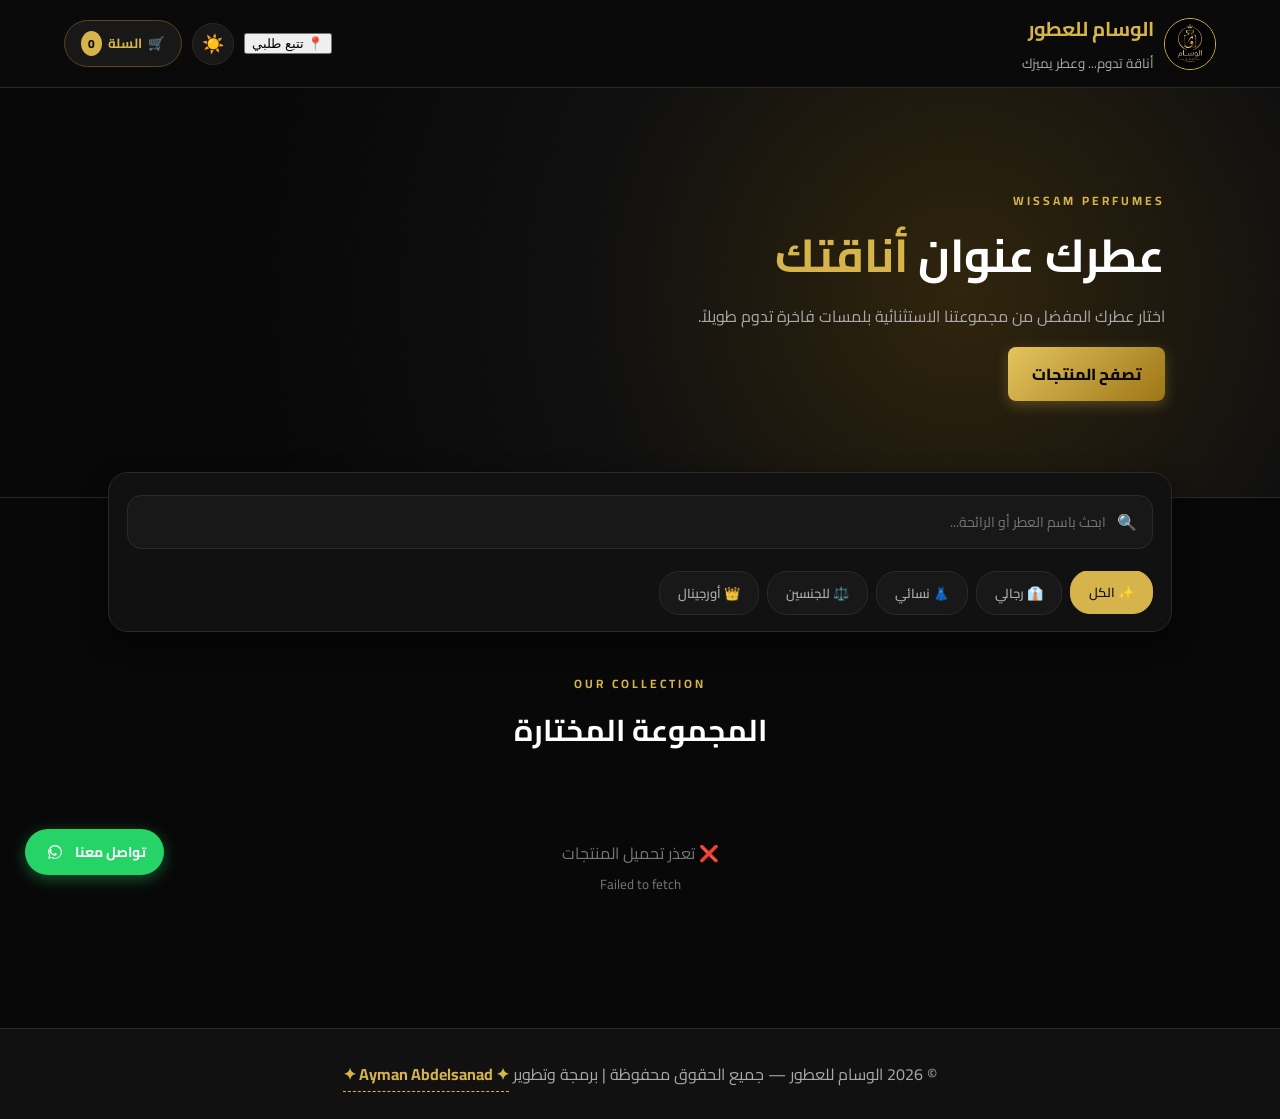
==== commit c335108c: "Add files via upload" ====
--- a/index.html
+++ b/index.html
@@ -19,6 +19,11 @@
   </a>
 
   <div class="header-actions">
+    <!-- زر تتبع حالة الطلب للعميل -->
+    <button class="icon-action-btn" onclick="openTrackModal()" title="تتبع حالة طلبك" aria-label="تتبع الطلب">
+      <span>📍</span>
+      <span class="btn-label">تتبع طلبي</span>
+    </button>
     <!-- زر تبديل الوضع الليلي / النهاري -->
     <button id="themeToggle" class="theme-btn" title="تبديل المظهر" aria-label="تبديل المظهر">
       <span class="theme-icon">☀️</span>
@@ -30,11 +35,11 @@
 </header>
 
 <section class="hero">
-  <div>
-    <span>WISSAM PERFUMES</span>
+  <div class="hero-content">
+    <span class="hero-eyebrow">WISSAM PERFUMES</span>
     <h1>عطرك عنوان <em>أناقتك</em></h1>
     <p>اختار عطرك المفضل من مجموعتنا الاستثنائية بلمسات فاخرة تدوم طويلاً.</p>
-    <a href="#storeControls">تصفح المنتجات</a>
+    <a href="#storeControls" class="gold hero-cta">تصفح المنتجات</a>
   </div>
 </section>
 
@@ -58,7 +63,8 @@
 
 <section class="title">
   <span>OUR COLLECTION</span>
-  <h2>اختار عطرك</h2>
+  <h2>المجموعة المختارة</h2>
+  <div class="title-accent"></div>
 </section>
 
 <main id="products" class="grid"></main>
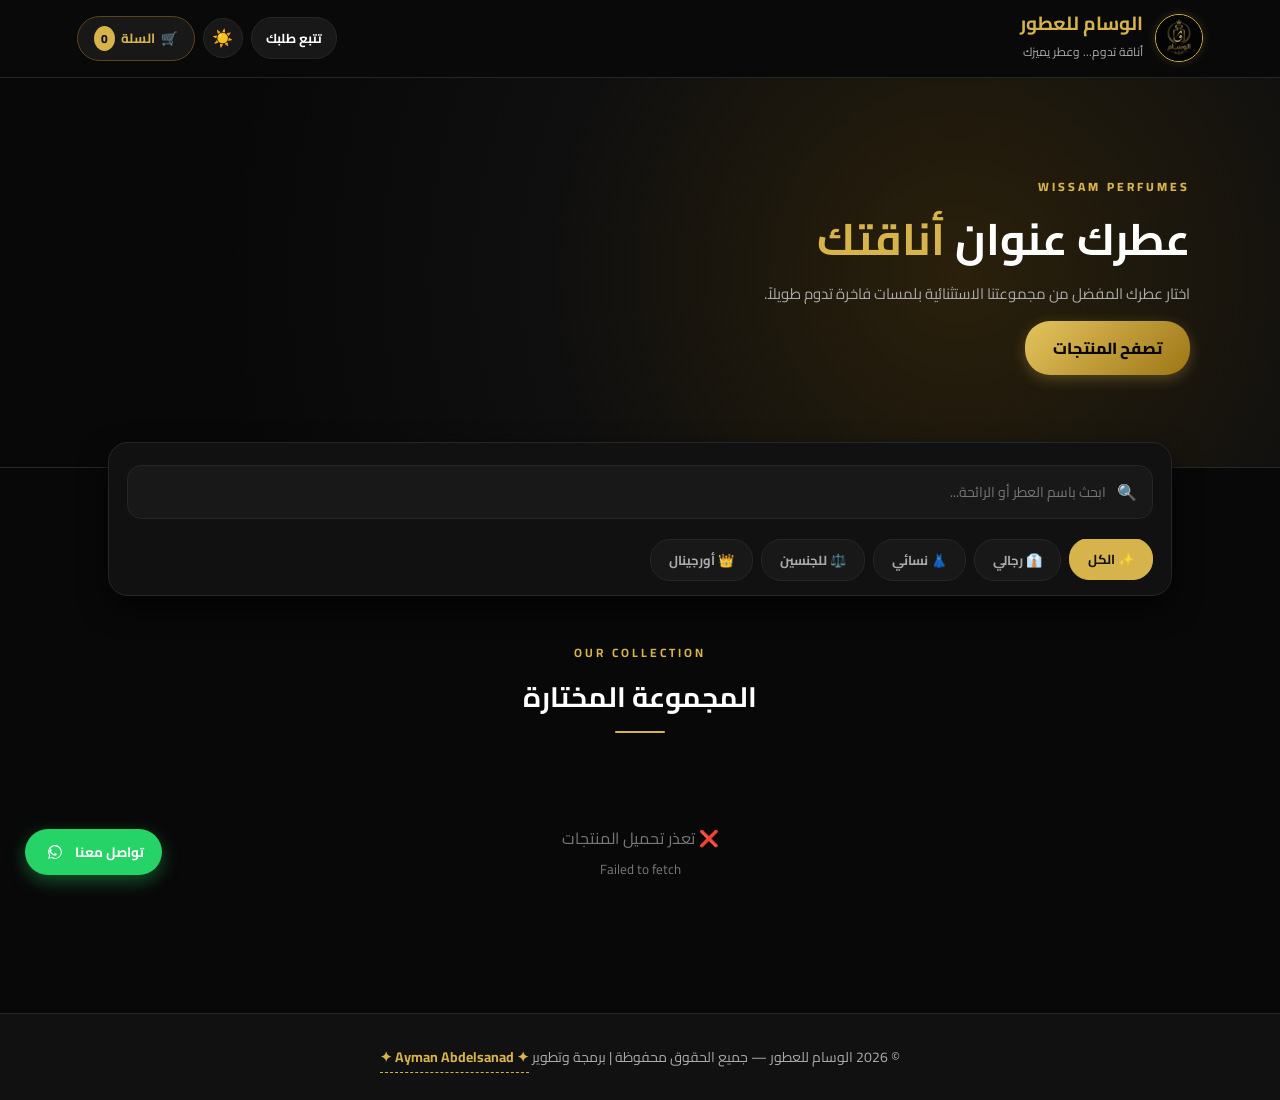
==== commit 71e9927c: "Add files via upload" ====
--- a/index.html
+++ b/index.html
@@ -19,10 +19,9 @@
   </a>
 
   <div class="header-actions">
-    <!-- زر تتبع حالة الطلب للعميل -->
-    <button class="icon-action-btn" onclick="openTrackModal()" title="تتبع حالة طلبك" aria-label="تتبع الطلب">
-      <span>📍</span>
-      <span class="btn-label">تتبع طلبي</span>
+    <!-- زر تتبع حالة الطلب بالاسم الصريح -->
+    <button class="icon-action-btn" onclick="openTrackModal()" title="تتبع حالة طلبك">
+      تتبع طلبك
     </button>
     <!-- زر تبديل الوضع الليلي / النهاري -->
     <button id="themeToggle" class="theme-btn" title="تبديل المظهر" aria-label="تبديل المظهر">
--- a/assets/css/style.css
+++ b/assets/css/style.css
@@ -9,17 +9,17 @@
   --bg-main: #080808;
   --bg-surface: #111111;
   --bg-surface-elevated: #181818;
-  --header-bg: rgba(11, 11, 11, 0.88);
-  --border-color: #292929;
+  --header-bg: rgba(11, 11, 11, 0.9);
+  --border-color: #262626;
   --border-gold: #594619;
   --text-main: #ffffff;
   --text-muted: #aaaaaa;
   --text-dim: #777777;
   --gold-main: #d6b34b;
   --gold-gradient: linear-gradient(135deg, #e4c45e, #9d7515);
-  --hero-gradient: radial-gradient(circle at 75%, #30250d, #101010 38%, #080808 72%);
-  --shadow-card: 0 10px 25px rgba(0, 0, 0, 0.6);
-  --modal-overlay: rgba(0, 0, 0, 0.82);
+  --hero-gradient: radial-gradient(circle at 75%, #2a200b, #0f0f0f 42%, #080808 75%);
+  --shadow-card: 0 12px 28px rgba(0, 0, 0, 0.65);
+  --modal-overlay: rgba(0, 0, 0, 0.84);
 }
 
 [data-theme="light"] {
@@ -35,7 +35,7 @@
   --gold-main: #ab8623;
   --gold-gradient: linear-gradient(135deg, #c9a33d, #8f6c17);
   --hero-gradient: radial-gradient(circle at 75%, #f2e3c2, #faf6ef 45%, #f4f0e6 75%);
-  --shadow-card: 0 10px 22px rgba(70, 50, 10, 0.07);
+  --shadow-card: 0 12px 24px rgba(70, 50, 10, 0.08);
   --modal-overlay: rgba(20, 16, 8, 0.65);
 }
 
@@ -46,15 +46,16 @@
   color:var(--text-main);
   font-family:Cairo,Arial,sans-serif;
   transition:background .3s ease, color .3s ease;
+  overflow-x:hidden;
 }
 
 /* شاشة التحميل الأولية */
-.splash{position:fixed;inset:0;background:#050505;z-index:9999;display:grid;place-items:center;animation:s 3s forwards}
-.splash img{width:230px;max-width:70%;animation:l 2.4s ease}
-@keyframes l{0%{opacity:0;transform:scale(.8)}30%,75%{opacity:1;transform:scale(1)}100%{opacity:0;transform:scale(1.06)}}
-@keyframes s{0%,88%{opacity:1;visibility:visible}100%{opacity:0;visibility:hidden;pointer-events:none}}
-
-/* الهيدر مع دعم التأثير الزجاجي */
+.splash{position:fixed;inset:0;background:#050505;z-index:9999;display:grid;place-items:center;animation:s 2.4s forwards}
+.splash img{width:220px;max-width:70%;animation:l 2s ease}
+@keyframes l{0%{opacity:0;transform:scale(.85)}30%,75%{opacity:1;transform:scale(1)}100%{opacity:0;transform:scale(1.05)}}
+@keyframes s{0%,85%{opacity:1;visibility:visible}100%{opacity:0;visibility:hidden;pointer-events:none}}
+
+/* الهيدر */
 header{
   position:sticky;
   top:0;
@@ -63,38 +64,57 @@
   backdrop-filter:blur(14px);
   -webkit-backdrop-filter:blur(14px);
   border-bottom:1px solid var(--border-color);
-  padding:10px 5%;
+  padding:12px 6%;
   display:flex;
   align-items:center;
   justify-content:space-between;
-  transition:background .3s ease, border-color .3s ease;
-}
-.brand{display:flex;gap:10px;align-items:center;text-decoration:none;color:var(--text-main)}
-.brand img{width:52px;height:52px;border-radius:50%;object-fit:cover;border:1px solid var(--gold-main)}
-.brand b{display:block;color:var(--gold-main);font-size:20px}
-.brand small{color:var(--text-muted)}
-
-.header-actions{display:flex;align-items:center;gap:10px}
+}
+.brand{display:flex;gap:12px;align-items:center;text-decoration:none;color:var(--text-main)}
+.brand img{width:48px;height:48px;border-radius:50%;object-fit:cover;border:1px solid var(--gold-main);box-shadow:0 0 10px rgba(214,179,75,.2)}
+.brand b{display:block;color:var(--gold-main);font-size:19px;line-height:1.2}
+.brand small{color:var(--text-muted);font-size:12px}
+
+.header-actions{display:flex;align-items:center;gap:8px}
+
+/* زر تتبع الطلب */
+.icon-action-btn{
+  background:var(--bg-surface-elevated);
+  color:var(--text-main);
+  border:1px solid var(--border-color);
+  border-radius:22px;
+  padding:8px 14px;
+  display:inline-flex;
+  align-items:center;
+  gap:6px;
+  cursor:pointer;
+  font-family:inherit;
+  font-size:13px;
+  font-weight:700;
+  transition:all .25s ease;
+}
+.icon-action-btn:hover{border-color:var(--gold-main);color:var(--gold-main);transform:translateY(-1px)}
+
 .theme-btn{
   background:var(--bg-surface-elevated);
   color:var(--text-main);
   border:1px solid var(--border-color);
   border-radius:50%;
-  width:42px;
-  height:42px;
+  width:40px;
+  height:40px;
   display:grid;
   place-items:center;
   cursor:pointer;
-  font-size:18px;
+  font-size:17px;
   transition:transform .2s ease, border-color .3s;
 }
-.theme-btn:hover{transform:scale(1.06);border-color:var(--gold-main)}
+.theme-btn:hover{transform:scale(1.05);border-color:var(--gold-main)}
+
 .cart-btn{
   background:var(--bg-surface-elevated);
   color:var(--gold-main);
   border:1px solid var(--border-gold);
   border-radius:25px;
-  padding:10px 16px;
+  padding:9px 16px;
   cursor:pointer;
   font-family:inherit;
   font-weight:700;
@@ -117,39 +137,37 @@
 
 /* قسم الهيرو */
 .hero{
-  min-height:410px;
-  padding:65px 9%;
+  min-height:390px;
+  padding:60px 7%;
   display:flex;
   align-items:center;
   background:var(--hero-gradient);
   border-bottom:1px solid var(--border-color);
-  transition:background .4s ease;
-}
-.hero span,.title span{color:var(--gold-main);letter-spacing:3px;font-size:12px;font-weight:700}
-.hero h1{font-size:46px;line-height:1.3;margin:12px 0}
+  position:relative;
+}
+.hero-eyebrow{color:var(--gold-main);letter-spacing:3px;font-size:12px;font-weight:800}
+.hero h1{font-size:44px;line-height:1.25;margin:12px 0}
 .hero em{font-style:normal;color:var(--gold-main)}
-.hero p{color:var(--text-muted);max-width:550px}
-.hero a,.gold{
+.hero p{color:var(--text-muted);max-width:540px;font-size:15px;line-height:1.6}
+.gold{
   display:inline-block;
   background:var(--gold-gradient);
   color:#080808;
   font-weight:800;
   border:0;
-  border-radius:8px;
-  padding:12px 24px;
+  border-radius:25px;
+  padding:12px 28px;
   text-decoration:none;
   cursor:pointer;
   box-shadow:0 4px 14px rgba(214,179,75,.3);
   transition:transform .2s ease,box-shadow .2s ease;
 }
-.hero a:hover,.gold:hover{transform:translateY(-2px);box-shadow:0 6px 20px rgba(214,179,75,.45)}
-
-/* ===================================================
-   شريط التحكم الموحد (البحث + التصنيفات)
-=================================================== */
+.gold:hover{transform:translateY(-2px);box-shadow:0 6px 20px rgba(214,179,75,.45)}
+
+/* شريط التحكم الموحد */
 .store-controls-wrapper{
   max-width:1100px;
-  margin:-26px auto 20px;
+  margin:-26px auto 25px;
   padding:0 18px;
   position:relative;
   z-index:25;
@@ -162,22 +180,10 @@
   box-shadow:var(--shadow-card);
   display:flex;
   flex-direction:column;
-  gap:14px;
-}
-
-/* شريط البحث المباشر */
-.search-box{
-  position:relative;
-  display:flex;
-  align-items:center;
-}
-.search-box .search-icon{
-  position:absolute;
-  right:16px;
-  color:var(--gold-main);
-  pointer-events:none;
-  font-size:16px;
-}
+  gap:12px;
+}
+.search-box{position:relative;display:flex;align-items:center}
+.search-box .search-icon{position:absolute;right:16px;color:var(--gold-main);pointer-events:none;font-size:16px}
 .search-box input{
   width:100%;
   padding:13px 46px 13px 18px;
@@ -190,19 +196,14 @@
   outline:none;
   transition:border-color .3s ease,box-shadow .3s ease;
 }
-.search-box input:focus{
-  border-color:var(--gold-main);
-  box-shadow:0 0 10px rgba(214,179,75,.2);
-}
-
-/* شريط التصنيفات بنمط كبسولات قابلة للتمرير */
+.search-box input:focus{border-color:var(--gold-main);box-shadow:0 0 10px rgba(214,179,75,.2)}
+
 .cats-bar{
   display:flex;
   gap:8px;
   overflow-x:auto;
   scrollbar-width:none;
   -webkit-overflow-scrolling:touch;
-  padding-bottom:2px;
 }
 .cats-bar::-webkit-scrollbar{display:none}
 .cats-bar button{
@@ -211,10 +212,10 @@
   color:var(--text-muted);
   border:1px solid var(--border-color);
   border-radius:20px;
-  padding:9px 18px;
+  padding:8px 18px;
   cursor:pointer;
   font-size:13px;
-  font-weight:600;
+  font-weight:700;
   font-family:inherit;
   transition:all .25s ease;
 }
@@ -227,22 +228,22 @@
 }
 
 .title{text-align:center;padding:15px 15px 5px}
-.title h2{font-size:30px;margin:5px 0 0}
-
-/* ===================================================
-   شبكة كروت المنتجات
-=================================================== */
+.title span{color:var(--gold-main);letter-spacing:3px;font-size:12px;font-weight:700}
+.title h2{font-size:28px;margin:5px 0 8px}
+.title-accent{width:50px;height:2px;background:var(--gold-main);margin:0 auto 15px;border-radius:2px}
+
+/* بطاقات المنتجات */
 .grid{
   max-width:1200px;
   margin:auto;
-  padding:15px 5% 70px;
+  padding:10px 5% 70px;
   display:grid;
-  grid-template-columns:repeat(auto-fit,minmax(210px,1fr));
-  gap:20px;
+  grid-template-columns:repeat(auto-fill,minmax(230px,1fr));
+  gap:22px;
 }
 
 @keyframes cardEntrance{
-  from{opacity:0;transform:translateY(24px) scale(.98)}
+  from{opacity:0;transform:translateY(20px) scale(.97)}
   to{opacity:1;transform:translateY(0) scale(1)}
 }
 
@@ -250,110 +251,112 @@
   position:relative;
   background:var(--bg-surface);
   border:1px solid var(--border-color);
-  border-radius:14px;
+  border-radius:16px;
   overflow:hidden;
-  animation:cardEntrance .6s cubic-bezier(.16,1,.3,1) backwards;
-  transition:transform .35s ease,box-shadow .35s ease,border-color .35s ease;
+  animation:cardEntrance .5s cubic-bezier(.16,1,.3,1) backwards;
+  transition:transform .3s ease,box-shadow .3s ease,border-color .3s ease;
+  display:flex;
+  flex-direction:column;
+  justify-content:space-between;
 }
 .card:hover{
   transform:translateY(-6px);
   border-color:var(--border-gold);
-  box-shadow:var(--shadow-card), 0 0 15px rgba(214,179,75,.15);
+  box-shadow:var(--shadow-card), 0 0 16px rgba(214,179,75,.12);
 }
 .card>img{
   width:100%;
   height:245px;
   object-fit:cover;
   background:var(--bg-surface-elevated);
-  transition:transform .4s ease;
+  transition:transform .45s ease;
 }
 .card:hover>img{transform:scale(1.04)}
-.card>div{padding:14px}
-.card small{color:var(--gold-main)}
-.card h3{margin:6px 0;color:var(--text-main)}
-.card strong{color:var(--gold-main)}
+.card>div{padding:14px;display:flex;flex-direction:column;flex-grow:1}
+.card small{color:var(--gold-main);font-weight:700}
+.card h3{margin:6px 0 8px;font-size:16px;color:var(--text-main)}
+.card strong{color:var(--gold-main);font-size:16px}
+.price-box del{color:var(--text-dim);font-size:13px;margin-left:6px}
+
 .card button{
   width:100%;
-  margin-top:12px;
+  margin-top:auto;
   background:var(--bg-surface-elevated);
   border:1px solid var(--border-gold);
   color:var(--gold-main);
   padding:10px;
-  border-radius:8px;
-  cursor:pointer;
-  font-family:inherit;
-  font-weight:700;
-  transition:all .3s;
+  border-radius:10px;
+  cursor:pointer;
+  font-weight:700;
+  font-family:inherit;
+  transition:all .25s ease;
 }
 .card button:hover{background:var(--gold-main);color:#111}
 
-/* شارات العرض والخصم فوق الصورة */
 .badges-container{
   position:absolute;
   top:10px;
   right:10px;
   display:flex;
   flex-direction:column;
-  gap:6px;
+  gap:5px;
   z-index:5;
   pointer-events:none;
 }
 .badge-offer{
-  background:linear-gradient(135deg,#d6b34b,#9d7515);
+  background:linear-gradient(135deg, #d6b34b, #9d7515);
   color:#080808;
-  font-size:11px;
+  font-size:10.5px;
   font-weight:800;
-  padding:4px 9px;
+  padding:3px 8px;
   border-radius:6px;
-  box-shadow:0 3px 8px rgba(0,0,0,.5);
+  box-shadow:0 3px 6px rgba(0,0,0,.4);
 }
 .badge-discount{
   background:#dc2626;
   color:#fff;
-  font-size:11px;
+  font-size:10.5px;
   font-weight:800;
-  padding:4px 9px;
+  padding:3px 8px;
   border-radius:6px;
-  box-shadow:0 3px 8px rgba(0,0,0,.5);
-}
-
-.empty{text-align:center;color:var(--text-dim);grid-column:1/-1;padding:60px}
-
-/* ===================================================
-   المودال والسلة
-=================================================== */
-.modal{display:none;position:fixed;inset:0;background:var(--modal-overlay);z-index:50;align-items:center;justify-content:center;padding:15px;backdrop-filter:blur(6px)}
+  box-shadow:0 3px 6px rgba(0,0,0,.4);
+}
+
+.empty{text-align:center;color:var(--text-dim);grid-column:1/-1;padding:60px 20px;font-size:16px}
+
+/* المودال */
+.modal{display:none;position:fixed;inset:0;background:var(--modal-overlay);z-index:60;align-items:center;justify-content:center;padding:15px;backdrop-filter:blur(6px)}
 .modal.show{display:flex}
 .box{
   position:relative;
   background:var(--bg-surface);
   border:1px solid var(--border-gold);
-  border-radius:16px;
+  border-radius:18px;
   width:100%;
-  max-width:760px;
-  max-height:90vh;
+  max-width:720px;
+  max-height:88vh;
   overflow:auto;
-  padding:25px;
+  padding:24px;
   box-shadow:0 20px 40px rgba(0,0,0,.7);
 }
-.x{position:absolute;left:12px;top:5px;background:none;border:0;color:var(--text-muted);font-size:32px;cursor:pointer}
-.detail{display:grid;grid-template-columns:1fr 1fr;gap:25px}
-.detail>img{width:100%;max-height:430px;object-fit:cover;border-radius:12px;border:1px solid var(--border-color)}
-.sizes{display:flex;gap:8px;flex-wrap:wrap}
+.x{position:absolute;left:14px;top:8px;background:none;border:0;color:var(--text-muted);font-size:30px;cursor:pointer}
+.detail{display:grid;grid-template-columns:1fr 1fr;gap:22px}
+.detail>img{width:100%;max-height:400px;object-fit:cover;border-radius:12px;border:1px solid var(--border-color)}
+.sizes{display:flex;gap:8px;flex-wrap:wrap;margin:10px 0}
 .sizes button{
   background:var(--bg-surface-elevated);
   color:var(--text-main);
   border:1px solid var(--border-color);
   border-radius:8px;
-  padding:9px 15px;
-  cursor:pointer;
-  font-family:inherit;
-}
-.sizes button.sel{border-color:var(--gold-main);color:var(--gold-main)}
-.qty{display:flex;gap:14px;align-items:center;margin:15px 0}
+  padding:8px 14px;
+  cursor:pointer;
+  font-family:inherit;
+}
+.sizes button.sel{border-color:var(--gold-main);color:var(--gold-main);box-shadow:0 0 8px rgba(214,179,75,.2)}
+.qty{display:flex;gap:12px;align-items:center;margin:14px 0}
 .qty button{
-  width:36px;
-  height:36px;
+  width:34px;
+  height:34px;
   background:var(--bg-surface-elevated);
   color:var(--text-main);
   border:1px solid var(--border-color);
@@ -365,36 +368,41 @@
 .item button{background:none;border:0;color:#ef4444;cursor:pointer;font-weight:700}
 .total{color:var(--gold-main)}
 
-/* أزرار نافذة نجاح الإضافة للسلة */
-.added-actions{
-  display:flex;
-  gap:12px;
-  margin-top:20px;
-}
+/* أزرار تأكيد الإضافة */
+.added-actions{display:flex;gap:12px;margin-top:18px}
 .added-actions button{
   flex:1;
   padding:12px;
+  border-radius:10px;
+  font-weight:700;
+  font-size:14px;
+  cursor:pointer;
+  border:none;
+  font-family:inherit;
+  transition:transform .2s ease;
+}
+.added-actions button:hover{transform:translateY(-2px)}
+.btn-continue{background:var(--bg-surface-elevated);color:var(--text-main);border:1px solid var(--border-color) !important}
+.btn-checkout{background:var(--gold-gradient);color:#080808}
+
+/* زر مشاركة الرابط */
+.share-btn{
+  background:transparent;
+  border:1px dashed var(--gold-main);
+  color:var(--gold-main);
+  padding:8px 14px;
   border-radius:8px;
-  font-weight:700;
-  font-size:14px;
-  cursor:pointer;
-  border:none;
-  font-family:inherit;
-  transition:transform .2s ease, opacity .2s ease;
-}
-.added-actions button:hover{
-  transform:translateY(-2px);
-  opacity:.95;
-}
-.btn-continue{
-  background:var(--bg-surface-elevated);
-  color:var(--text-main);
-  border:1px solid var(--border-color) !important;
-}
-.btn-checkout{
-  background:var(--gold-gradient);
-  color:#080808;
-}
+  cursor:pointer;
+  font-family:inherit;
+  font-size:13px;
+  font-weight:700;
+  display:inline-flex;
+  align-items:center;
+  gap:6px;
+  margin-bottom:12px;
+  transition:all .2s ease;
+}
+.share-btn:hover{background:rgba(214,179,75,.1)}
 
 input,textarea{
   display:block;
@@ -403,12 +411,25 @@
   background:var(--bg-surface-elevated);
   border:1px solid var(--border-color);
   color:var(--text-main);
+  border-radius:10px;
+  padding:12px;
+  font-family:inherit;
+  font-size:14px;
+}
+input:focus,textarea:focus{outline:none;border-color:var(--gold-main)}
+textarea{min-height:100px}
+
+/* تتبع الطلب */
+.track-step{
+  display:flex;
+  align-items:center;
+  gap:12px;
+  padding:10px;
+  background:var(--bg-surface-elevated);
   border-radius:8px;
-  padding:12px;
-  font-family:inherit;
-}
-input:focus,textarea:focus{outline:none;border-color:var(--gold-main)}
-textarea{min-height:110px}
+  margin-top:8px;
+  border-right:3px solid var(--gold-main);
+}
 
 /* زر واتساب العائم */
 .floating-whatsapp{
@@ -423,38 +444,40 @@
   align-items:center;
   gap:8px;
   text-decoration:none;
-  font-size:14px;
-  font-weight:700;
-  box-shadow:0 4px 15px rgba(37,211,102,.4);
-  z-index:100;
+  font-size:13.5px;
+  font-weight:700;
+  box-shadow:0 6px 18px rgba(37,211,102,.38);
+  z-index:50;
   transition:transform .3s ease,box-shadow .3s ease;
 }
 .floating-whatsapp:hover{
   transform:translateY(-4px) scale(1.03);
-  box-shadow:0 6px 20px rgba(37,211,102,.6);
-}
-
-/* الفوتر وحقوق المطور */
+  box-shadow:0 8px 24px rgba(37,211,102,.55);
+}
+
+/* الفوتر */
 footer{
   text-align:center;
   color:var(--text-muted);
   padding:30px 15px;
   border-top:1px solid var(--border-color);
   background:var(--bg-surface);
-}
-footer a{color:var(--gold-main);text-decoration:none;font-weight:700;transition:color .3s}
-footer a:hover{color:var(--text-main);text-decoration:underline}
+  font-size:14px;
+}
+footer a{color:var(--gold-main);text-decoration:none;font-weight:700}
+footer a:hover{text-decoration:underline}
 
 @media(max-width:650px){
-  .hero{min-height:330px;padding:45px 7%}
+  .hero{min-height:310px;padding:40px 6%}
   .hero h1{font-size:32px}
   .store-controls-wrapper{margin-top:-20px}
-  .grid{grid-template-columns:repeat(2,1fr);gap:10px;padding:10px}
-  .card>img{height:185px}
-  .card>div{padding:9px}
+  .grid{grid-template-columns:repeat(2,1fr);gap:12px;padding:10px 10px 60px}
+  .card>img{height:180px}
+  .card>div{padding:10px}
   .detail{grid-template-columns:1fr}
-  .detail>img{max-height:300px}
-  .cart-text{display:none}
+  .detail>img{max-height:280px}
+  .btn-label, .cart-text{display:none}
+  .icon-action-btn{padding:8px 10px;border-radius:50%}
   .floating-whatsapp span{display:none}
-  .floating-whatsapp{padding:12px;border-radius:50%;bottom:20px;left:20px}
-}
+  .floating-whatsapp{padding:12px;border-radius:50%;bottom:18px;left:18px}
+}
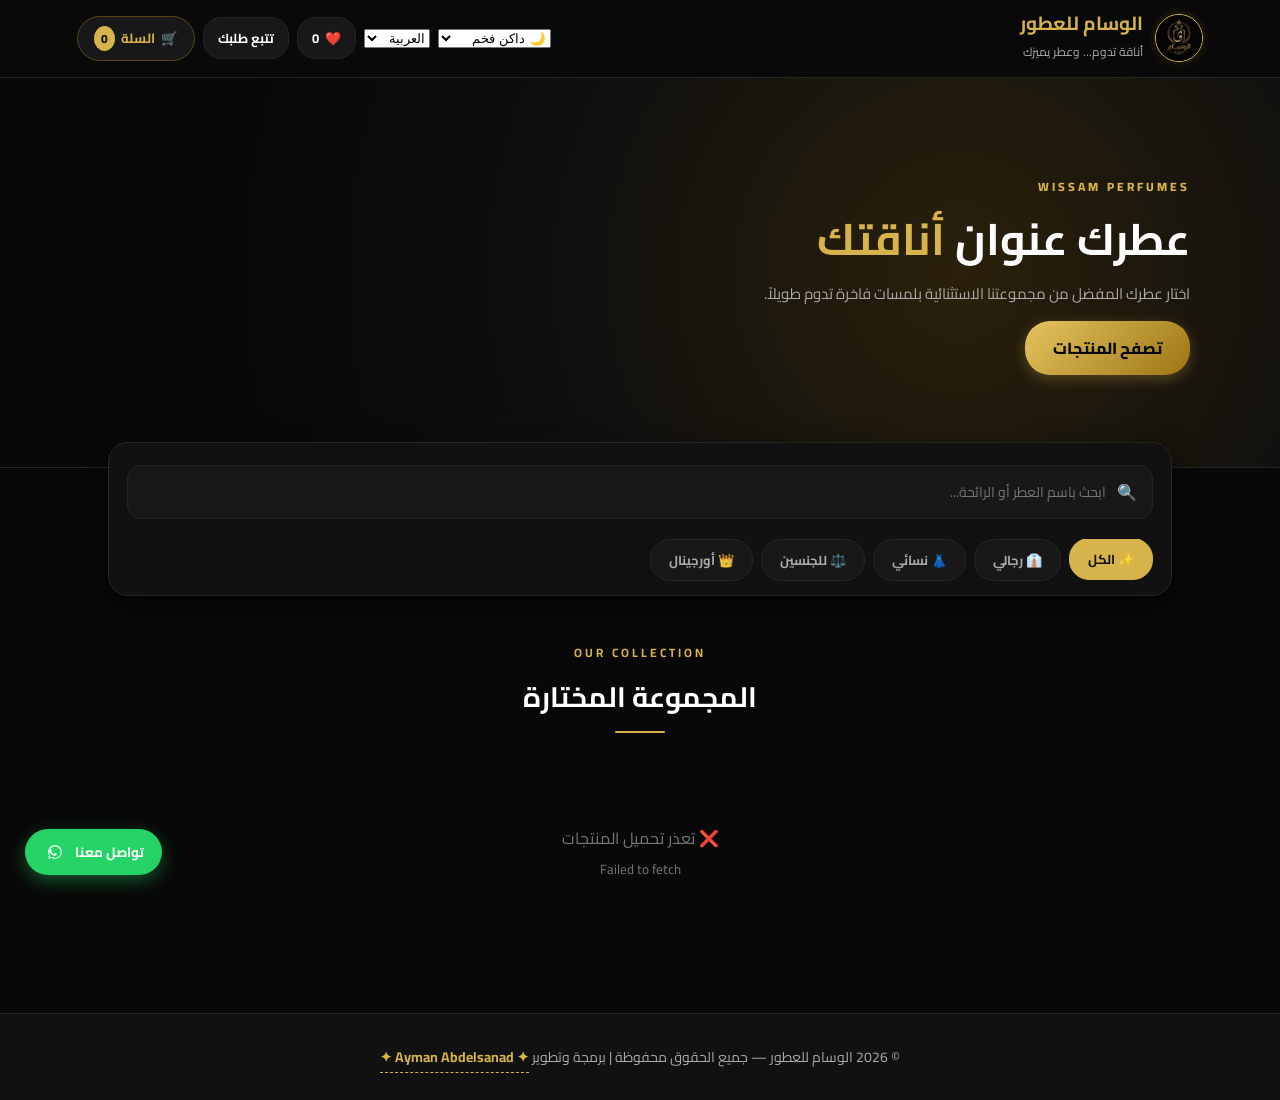
==== commit 540d7bb9: "Add files via upload" ====
--- a/index.html
+++ b/index.html
@@ -19,26 +19,43 @@
   </a>
 
   <div class="header-actions">
-    <!-- زر تتبع حالة الطلب بالاسم الصريح -->
-    <button class="icon-action-btn" onclick="openTrackModal()" title="تتبع حالة طلبك">
+    <!-- قائمة اختيار الثيمات المتعددة -->
+    <select id="themeSelector" class="custom-select-box" title="اختر الثيم المفضّل">
+      <option value="dark">🌙 داكن فخم</option>
+      <option value="light">☀️ كريمي ناعم</option>
+      <option value="royal">💎 ملكي أزرق</option>
+      <option value="emerald">🌿 زمردي أخضر</option>
+    </select>
+
+    <!-- قائمة اختيار اللغة -->
+    <select id="langSelector" class="custom-select-box" title="اللغة / Language">
+      <option value="ar">العربية</option>
+      <option value="en">English</option>
+    </select>
+
+    <!-- زر المفضلة -->
+    <button class="icon-action-btn" onclick="openWishlistModal()" title="المفضلة">
+      ❤️ <span id="wishlistCount">0</span>
+    </button>
+
+    <!-- زر تتبع الطلب -->
+    <button class="icon-action-btn" onclick="openTrackModal()" data-i18n="track">
       تتبع طلبك
     </button>
-    <!-- زر تبديل الوضع الليلي / النهاري -->
-    <button id="themeToggle" class="theme-btn" title="تبديل المظهر" aria-label="تبديل المظهر">
-      <span class="theme-icon">☀️</span>
-    </button>
+
+    <!-- زر السلة -->
     <button class="cart-btn" onclick="openCart()">
-      🛒 <span class="cart-text">السلة</span> <i id="cartCount">0</i>
+      🛒 <span class="cart-text" data-i18n="cart">السلة</span> <i id="cartCount">0</i>
     </button>
   </div>
 </header>
 
 <section class="hero">
   <div class="hero-content">
-    <span class="hero-eyebrow">WISSAM PERFUMES</span>
-    <h1>عطرك عنوان <em>أناقتك</em></h1>
-    <p>اختار عطرك المفضل من مجموعتنا الاستثنائية بلمسات فاخرة تدوم طويلاً.</p>
-    <a href="#storeControls" class="gold hero-cta">تصفح المنتجات</a>
+    <span class="hero-eyebrow" data-i18n="heroEyebrow">WISSAM PERFUMES</span>
+    <h1 data-i18n="heroTitle">عطرك عنوان <em>أناقتك</em></h1>
+    <p data-i18n="heroDesc">اختار عطرك المفضل من مجموعتنا الاستثنائية بلمسات فاخرة تدوم طويلاً.</p>
+    <a href="#storeControls" class="gold hero-cta" data-i18n="heroCta">تصفح المنتجات</a>
   </div>
 </section>
 
@@ -51,18 +68,18 @@
     </div>
     
     <nav class="cats-bar">
-      <button class="active" data-cat="all">✨ الكل</button>
-      <button data-cat="men">👔 رجالي</button>
-      <button data-cat="women">👗 نسائي</button>
-      <button data-cat="unisex">⚖️ للجنسين</button>
-      <button data-cat="original">👑 أورجينال</button>
+      <button class="active" data-cat="all" data-i18n="catAll">✨ الكل</button>
+      <button data-cat="men" data-i18n="catMen">👔 رجالي</button>
+      <button data-cat="women" data-i18n="catWomen">👗 نسائي</button>
+      <button data-cat="unisex" data-i18n="catUnisex">⚖️ للجنسين</button>
+      <button data-cat="original" data-cat-key="original" data-i18n="catOriginal">👑 أورجينال</button>
     </nav>
   </div>
 </div>
 
 <section class="title">
-  <span>OUR COLLECTION</span>
-  <h2>المجموعة المختارة</h2>
+  <span data-i18n="colSub">OUR COLLECTION</span>
+  <h2 data-i18n="colTitle">المجموعة المختارة</h2>
   <div class="title-accent"></div>
 </section>
 
--- a/assets/css/style.css
+++ b/assets/css/style.css
@@ -76,12 +76,12 @@
 
 .header-actions{display:flex;align-items:center;gap:8px}
 
-/* زر تتبع الطلب */
+/* زر تتبع الطلب بالاسم الصريح */
 .icon-action-btn{
   background:var(--bg-surface-elevated);
   color:var(--text-main);
   border:1px solid var(--border-color);
-  border-radius:22px;
+  border-radius:18px;
   padding:8px 14px;
   display:inline-flex;
   align-items:center;
@@ -90,6 +90,7 @@
   font-family:inherit;
   font-size:13px;
   font-weight:700;
+  text-decoration:none;
   transition:all .25s ease;
 }
 .icon-action-btn:hover{border-color:var(--gold-main);color:var(--gold-main);transform:translateY(-1px)}
@@ -278,20 +279,28 @@
 .card strong{color:var(--gold-main);font-size:16px}
 .price-box del{color:var(--text-dim);font-size:13px;margin-left:6px}
 
-.card button{
-  width:100%;
-  margin-top:auto;
-  background:var(--bg-surface-elevated);
-  border:1px solid var(--border-gold);
-  color:var(--gold-main);
-  padding:10px;
-  border-radius:10px;
-  cursor:pointer;
-  font-weight:700;
-  font-family:inherit;
-  transition:all .25s ease;
-}
-.card button:hover{background:var(--gold-main);color:#111}
+/* زر الرابط المباشر لصفحة المنتج المستقلة */
+.card-btn-link {
+  display: block;
+  width: 100%;
+  text-align: center;
+  margin-top: auto;
+  background: var(--bg-surface-elevated);
+  border: 1px solid var(--border-gold);
+  color: var(--gold-main);
+  padding: 10px;
+  border-radius: 10px;
+  text-decoration: none;
+  font-weight: 700;
+  font-size: 14px;
+  font-family: inherit;
+  transition: all .25s ease;
+}
+.card-btn-link:hover {
+  background: var(--gold-main);
+  color: #111;
+  transform: translateY(-2px);
+}
 
 .badges-container{
   position:absolute;
@@ -340,30 +349,6 @@
   box-shadow:0 20px 40px rgba(0,0,0,.7);
 }
 .x{position:absolute;left:14px;top:8px;background:none;border:0;color:var(--text-muted);font-size:30px;cursor:pointer}
-.detail{display:grid;grid-template-columns:1fr 1fr;gap:22px}
-.detail>img{width:100%;max-height:400px;object-fit:cover;border-radius:12px;border:1px solid var(--border-color)}
-.sizes{display:flex;gap:8px;flex-wrap:wrap;margin:10px 0}
-.sizes button{
-  background:var(--bg-surface-elevated);
-  color:var(--text-main);
-  border:1px solid var(--border-color);
-  border-radius:8px;
-  padding:8px 14px;
-  cursor:pointer;
-  font-family:inherit;
-}
-.sizes button.sel{border-color:var(--gold-main);color:var(--gold-main);box-shadow:0 0 8px rgba(214,179,75,.2)}
-.qty{display:flex;gap:12px;align-items:center;margin:14px 0}
-.qty button{
-  width:34px;
-  height:34px;
-  background:var(--bg-surface-elevated);
-  color:var(--text-main);
-  border:1px solid var(--border-color);
-  border-radius:7px;
-  cursor:pointer;
-}
-.full{width:100%;margin-top:10px}
 .item{display:flex;justify-content:space-between;gap:10px;padding:12px 0;border-bottom:1px solid var(--border-color)}
 .item button{background:none;border:0;color:#ef4444;cursor:pointer;font-weight:700}
 .total{color:var(--gold-main)}
@@ -384,25 +369,6 @@
 .added-actions button:hover{transform:translateY(-2px)}
 .btn-continue{background:var(--bg-surface-elevated);color:var(--text-main);border:1px solid var(--border-color) !important}
 .btn-checkout{background:var(--gold-gradient);color:#080808}
-
-/* زر مشاركة الرابط */
-.share-btn{
-  background:transparent;
-  border:1px dashed var(--gold-main);
-  color:var(--gold-main);
-  padding:8px 14px;
-  border-radius:8px;
-  cursor:pointer;
-  font-family:inherit;
-  font-size:13px;
-  font-weight:700;
-  display:inline-flex;
-  align-items:center;
-  gap:6px;
-  margin-bottom:12px;
-  transition:all .2s ease;
-}
-.share-btn:hover{background:rgba(214,179,75,.1)}
 
 input,textarea{
   display:block;
@@ -474,10 +440,8 @@
   .grid{grid-template-columns:repeat(2,1fr);gap:12px;padding:10px 10px 60px}
   .card>img{height:180px}
   .card>div{padding:10px}
-  .detail{grid-template-columns:1fr}
-  .detail>img{max-height:280px}
-  .btn-label, .cart-text{display:none}
-  .icon-action-btn{padding:8px 10px;border-radius:50%}
+  .cart-text{display:none}
+  .icon-action-btn{padding:6px 10px;font-size:11px}
   .floating-whatsapp span{display:none}
   .floating-whatsapp{padding:12px;border-radius:50%;bottom:18px;left:18px}
 }
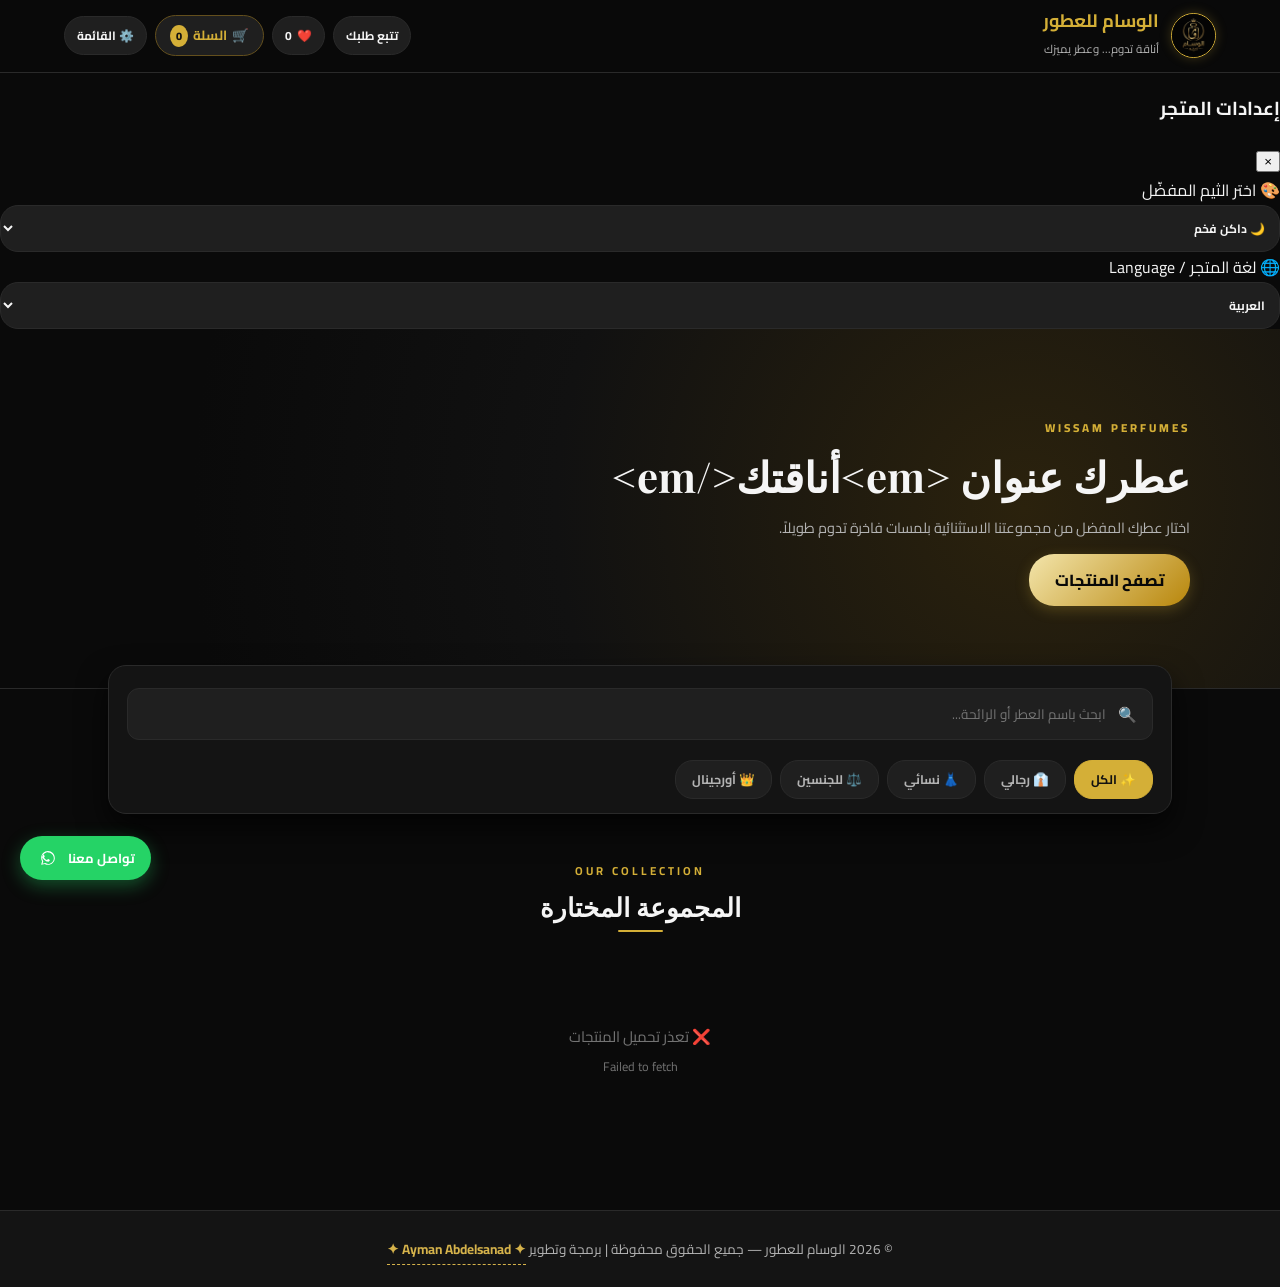
==== commit 203e8c8e: "Add files via upload" ====
--- a/index.html
+++ b/index.html
@@ -19,36 +19,54 @@
   </a>
 
   <div class="header-actions">
-    <!-- قائمة اختيار الثيمات المتعددة -->
-    <select id="themeSelector" class="custom-select-box" title="اختر الثيم المفضّل">
-      <option value="dark">🌙 داكن فخم</option>
-      <option value="light">☀️ كريمي ناعم</option>
-      <option value="royal">💎 ملكي أزرق</option>
-      <option value="emerald">🌿 زمردي أخضر</option>
-    </select>
-
-    <!-- قائمة اختيار اللغة -->
-    <select id="langSelector" class="custom-select-box" title="اللغة / Language">
-      <option value="ar">العربية</option>
-      <option value="en">English</option>
-    </select>
-
-    <!-- زر المفضلة -->
+    <!-- زر تتبع حالة الطلب -->
+    <button class="icon-action-btn" onclick="openTrackModal()" title="تتبع حالة طلبك" data-i18n="track">
+      تتبع طلبك
+    </button>
+    
+    <!-- زر المفضلة (تم نقله هنا ليظهر في البار العلوي معهم) -->
     <button class="icon-action-btn" onclick="openWishlistModal()" title="المفضلة">
       ❤️ <span id="wishlistCount">0</span>
-    </button>
-
-    <!-- زر تتبع الطلب -->
-    <button class="icon-action-btn" onclick="openTrackModal()" data-i18n="track">
-      تتبع طلبك
     </button>
 
     <!-- زر السلة -->
     <button class="cart-btn" onclick="openCart()">
       🛒 <span class="cart-text" data-i18n="cart">السلة</span> <i id="cartCount">0</i>
     </button>
+
+    <!-- زر فتح القائمة الجانبية (للثيمات واللغة فقط) -->
+    <button class="icon-action-btn" onclick="toggleSideMenu()" title="القائمة">
+      ⚙️ القائمة
+    </button>
   </div>
 </header>
+
+<!-- القائمة الجانبية (Sidebar Drawer) للثيمات واللغة -->
+<div id="sideMenuOverlay" class="side-menu-overlay" onclick="toggleSideMenu()"></div>
+<div id="sideMenuDrawer" class="side-menu-drawer">
+  <div class="side-menu-header">
+    <h3>إعدادات المتجر</h3>
+    <button class="side-menu-close" onclick="toggleSideMenu()">×</button>
+  </div>
+
+  <div class="side-menu-group">
+    <label>🎨 اختر الثيم المفضّل</label>
+    <select id="themeSelector" class="custom-select-box" style="width:100%; padding:10px;">
+      <option value="dark">🌙 داكن فخم</option>
+      <option value="light">☀️ كريمي ناعم</option>
+      <option value="royal">💎 ملكي أزرق</option>
+      <option value="emerald">🌿 زمردي أخضر</option>
+    </select>
+  </div>
+
+  <div class="side-menu-group">
+    <label>🌐 لغة المتجر / Language</label>
+    <select id="langSelector" class="custom-select-box" style="width:100%; padding:10px;">
+      <option value="ar">العربية</option>
+      <option value="en">English</option>
+    </select>
+  </div>
+</div>
 
 <section class="hero">
   <div class="hero-content">
--- a/assets/css/style.css
+++ b/assets/css/style.css
@@ -1,42 +1,74 @@
-@import url('https://fonts.googleapis.com/css2?family=Cairo:wght@400;600;700;800&display=swap');
+@import url('https://fonts.googleapis.com/css2?family=Cairo:wght@400;600;700;800&family=Playfair+Display:ital,wght@0,600;1,400&display=swap');
 
 /* ===================================================
-   نظام المتغيرات اللونية (Design Tokens)
-   الأساس: Dark Mode الفخم (الافتراضي)
-   البديل: Light Mode الكريمي الناعم والمريح للعين
+   نظام الثيمات المتعددة (Multi-Theme Design Tokens)
 =================================================== */
 :root, [data-theme="dark"] {
-  --bg-main: #080808;
-  --bg-surface: #111111;
-  --bg-surface-elevated: #181818;
-  --header-bg: rgba(11, 11, 11, 0.9);
-  --border-color: #262626;
-  --border-gold: #594619;
+  --bg-main: #0a0a0a;
+  --bg-surface: #141414;
+  --bg-surface-elevated: #1f1f1f;
+  --header-bg: rgba(10, 10, 10, 0.88);
+  --border-color: #2a2a2a;
+  --border-gold: #634f1d;
+  --text-main: #f5f5f5;
+  --text-muted: #b3b3b3;
+  --text-dim: #737373;
+  --gold-main: #d4af37;
+  --gold-gradient: linear-gradient(135deg, #f3e5ab, #b8860b);
+  --hero-gradient: radial-gradient(circle at 80%, #2b220d, #111111 45%, #0a0a0a 80%);
+  --shadow-card: 0 14px 30px rgba(0, 0, 0, 0.7);
+  --modal-overlay: rgba(0, 0, 0, 0.85);
+}
+
+[data-theme="light"] {
+  --bg-main: #fcfbfa;
+  --bg-surface: #ffffff;
+  --bg-surface-elevated: #f4f1eb;
+  --header-bg: rgba(255, 255, 255, 0.92);
+  --border-color: #e5dec9;
+  --border-gold: #c29b38;
+  --text-main: #1a1714;
+  --text-muted: #665e53;
+  --text-dim: #948b7c;
+  --gold-main: #9c7821;
+  --gold-gradient: linear-gradient(135deg, #d4af37, #856214);
+  --hero-gradient: radial-gradient(circle at 80%, #f7f1e3, #fffaf3 45%, #f4eee3 80%);
+  --shadow-card: 0 12px 28px rgba(50, 40, 20, 0.08);
+  --modal-overlay: rgba(20, 16, 8, 0.6);
+}
+
+[data-theme="royal"] {
+  --bg-main: #060913;
+  --bg-surface: #0e1326;
+  --bg-surface-elevated: #161e38;
+  --header-bg: rgba(6, 9, 19, 0.9);
+  --border-color: #1f2a4a;
+  --border-gold: #3b5a9c;
   --text-main: #ffffff;
-  --text-muted: #aaaaaa;
-  --text-dim: #777777;
-  --gold-main: #d6b34b;
-  --gold-gradient: linear-gradient(135deg, #e4c45e, #9d7515);
-  --hero-gradient: radial-gradient(circle at 75%, #2a200b, #0f0f0f 42%, #080808 75%);
-  --shadow-card: 0 12px 28px rgba(0, 0, 0, 0.65);
-  --modal-overlay: rgba(0, 0, 0, 0.84);
-}
-
-[data-theme="light"] {
-  --bg-main: #f8f6f0;
-  --bg-surface: #ffffff;
-  --bg-surface-elevated: #f2eee3;
-  --header-bg: rgba(255, 255, 255, 0.92);
-  --border-color: #e6dfcb;
-  --border-gold: #cfb160;
-  --text-main: #1d1912;
-  --text-muted: #695e49;
-  --text-dim: #948870;
-  --gold-main: #ab8623;
-  --gold-gradient: linear-gradient(135deg, #c9a33d, #8f6c17);
-  --hero-gradient: radial-gradient(circle at 75%, #f2e3c2, #faf6ef 45%, #f4f0e6 75%);
-  --shadow-card: 0 12px 24px rgba(70, 50, 10, 0.08);
-  --modal-overlay: rgba(20, 16, 8, 0.65);
+  --text-muted: #9fb3c8;
+  --text-dim: #627d98;
+  --gold-main: #4facfe;
+  --gold-gradient: linear-gradient(135deg, #00f2fe, #4facfe);
+  --hero-gradient: radial-gradient(circle at 75%, #0c2045, #090e21 45%, #060913 75%);
+  --shadow-card: 0 12px 30px rgba(0, 242, 254, 0.1);
+  --modal-overlay: rgba(3, 6, 14, 0.85);
+}
+
+[data-theme="emerald"] {
+  --bg-main: #05140f;
+  --bg-surface: #0a2119;
+  --bg-surface-elevated: #113327;
+  --header-bg: rgba(5, 20, 15, 0.9);
+  --border-color: #1a4d3a;
+  --border-gold: #2e7d62;
+  --text-main: #e8f5f1;
+  --text-muted: #9dbcb0;
+  --text-dim: #648c7c;
+  --gold-main: #2ecc71;
+  --gold-gradient: linear-gradient(135deg, #58d68d, #27ae60);
+  --hero-gradient: radial-gradient(circle at 75%, #0e3828, #082118 45%, #05140f 75%);
+  --shadow-card: 0 12px 30px rgba(46, 204, 113, 0.1);
+  --modal-overlay: rgba(2, 10, 7, 0.85);
 }
 
 *{box-sizing:border-box}
@@ -50,78 +82,80 @@
 }
 
 /* شاشة التحميل الأولية */
-.splash{position:fixed;inset:0;background:#050505;z-index:9999;display:grid;place-items:center;animation:s 2.4s forwards}
-.splash img{width:220px;max-width:70%;animation:l 2s ease}
+.splash{position:fixed;inset:0;background:#050505;z-index:9999;display:grid;place-items:center;animation:s 2.2s forwards}
+.splash img{width:200px;max-width:70%;animation:l 1.8s ease}
 @keyframes l{0%{opacity:0;transform:scale(.85)}30%,75%{opacity:1;transform:scale(1)}100%{opacity:0;transform:scale(1.05)}}
 @keyframes s{0%,85%{opacity:1;visibility:visible}100%{opacity:0;visibility:hidden;pointer-events:none}}
 
-/* الهيدر */
+/* الهيدر الجديد الاحترافي المتطور */
 header{
   position:sticky;
   top:0;
   z-index:40;
   background:var(--header-bg);
-  backdrop-filter:blur(14px);
-  -webkit-backdrop-filter:blur(14px);
+  backdrop-filter:blur(16px);
+  -webkit-backdrop-filter:blur(16px);
   border-bottom:1px solid var(--border-color);
-  padding:12px 6%;
+  padding:10px 5%;
   display:flex;
   align-items:center;
   justify-content:space-between;
+  gap:15px;
+  flex-wrap:wrap;
 }
 .brand{display:flex;gap:12px;align-items:center;text-decoration:none;color:var(--text-main)}
-.brand img{width:48px;height:48px;border-radius:50%;object-fit:cover;border:1px solid var(--gold-main);box-shadow:0 0 10px rgba(214,179,75,.2)}
-.brand b{display:block;color:var(--gold-main);font-size:19px;line-height:1.2}
-.brand small{color:var(--text-muted);font-size:12px}
-
-.header-actions{display:flex;align-items:center;gap:8px}
-
-/* زر تتبع الطلب بالاسم الصريح */
+.brand img{width:45px;height:45px;border-radius:50%;object-fit:cover;border:1px solid var(--gold-main);box-shadow:0 0 12px rgba(212,175,55,.25)}
+.brand b{display:block;color:var(--gold-main);font-size:18px;line-height:1.2}
+.brand small{color:var(--text-muted);font-size:11.5px}
+
+.header-actions{display:flex;align-items:center;gap:8px;flex-wrap:wrap;}
+
+/* أزرار التحكم في الثيمات واللغة */
+.custom-select-box{
+  background:var(--bg-surface-elevated);
+  color:var(--text-main);
+  border:1px solid var(--border-color);
+  border-radius:18px;
+  padding:6px 10px;
+  font-family:inherit;
+  font-size:12px;
+  font-weight:700;
+  cursor:pointer;
+  outline:none;
+  transition:border-color .2s;
+}
+.custom-select-box:hover{border-color:var(--gold-main)}
+
 .icon-action-btn{
   background:var(--bg-surface-elevated);
   color:var(--text-main);
   border:1px solid var(--border-color);
-  border-radius:18px;
-  padding:8px 14px;
+  border-radius:20px;
+  padding:7px 12px;
   display:inline-flex;
   align-items:center;
-  gap:6px;
-  cursor:pointer;
-  font-family:inherit;
-  font-size:13px;
+  gap:5px;
+  cursor:pointer;
+  font-family:inherit;
+  font-size:12px;
   font-weight:700;
   text-decoration:none;
   transition:all .25s ease;
 }
 .icon-action-btn:hover{border-color:var(--gold-main);color:var(--gold-main);transform:translateY(-1px)}
 
-.theme-btn{
-  background:var(--bg-surface-elevated);
-  color:var(--text-main);
-  border:1px solid var(--border-color);
-  border-radius:50%;
-  width:40px;
-  height:40px;
-  display:grid;
-  place-items:center;
-  cursor:pointer;
-  font-size:17px;
-  transition:transform .2s ease, border-color .3s;
-}
-.theme-btn:hover{transform:scale(1.05);border-color:var(--gold-main)}
-
 .cart-btn{
   background:var(--bg-surface-elevated);
   color:var(--gold-main);
   border:1px solid var(--border-gold);
-  border-radius:25px;
-  padding:9px 16px;
+  border-radius:22px;
+  padding:7px 14px;
   cursor:pointer;
   font-family:inherit;
   font-weight:700;
   display:flex;
   align-items:center;
-  gap:6px;
+  gap:5px;
   transition:all .3s ease;
 }
 .cart-btn:hover{background:var(--gold-main);color:#111}
@@ -130,26 +164,26 @@
   background:var(--gold-main);
   color:#111;
   border-radius:50%;
-  padding:1px 7px;
-  font-size:12px;
+  padding:1px 6px;
+  font-size:11px;
   font-weight:800;
 }
 .cart-btn:hover i{background:#111;color:var(--gold-main)}
 
-/* قسم الهيرو */
+/* قسم الهيرو الفخم */
 .hero{
-  min-height:390px;
-  padding:60px 7%;
+  min-height:360px;
+  padding:50px 7%;
   display:flex;
   align-items:center;
   background:var(--hero-gradient);
   border-bottom:1px solid var(--border-color);
   position:relative;
 }
-.hero-eyebrow{color:var(--gold-main);letter-spacing:3px;font-size:12px;font-weight:800}
-.hero h1{font-size:44px;line-height:1.25;margin:12px 0}
-.hero em{font-style:normal;color:var(--gold-main)}
-.hero p{color:var(--text-muted);max-width:540px;font-size:15px;line-height:1.6}
+.hero-eyebrow{color:var(--gold-main);letter-spacing:3px;font-size:11.5px;font-weight:800}
+.hero h1{font-size:42px;line-height:1.2;margin:10px 0;font-family:'Playfair Display',serif}
+.hero h1 em{font-style:italic;color:var(--gold-main)}
+.hero p{color:var(--text-muted);max-width:520px;font-size:14.5px;line-height:1.6}
 .gold{
   display:inline-block;
   background:var(--gold-gradient);
@@ -157,18 +191,18 @@
   font-weight:800;
   border:0;
   border-radius:25px;
-  padding:12px 28px;
+  padding:11px 26px;
   text-decoration:none;
   cursor:pointer;
-  box-shadow:0 4px 14px rgba(214,179,75,.3);
+  box-shadow:0 4px 14px rgba(212,175,55,.25);
   transition:transform .2s ease,box-shadow .2s ease;
 }
-.gold:hover{transform:translateY(-2px);box-shadow:0 6px 20px rgba(214,179,75,.45)}
-
-/* شريط التحكم الموحد */
+.gold:hover{transform:translateY(-2px);box-shadow:0 6px 20px rgba(212,175,55,.4)}
+
+/* شريط التحكم والتصنيفات المنظم */
 .store-controls-wrapper{
   max-width:1100px;
-  margin:-26px auto 25px;
+  margin:-24px auto 25px;
   padding:0 18px;
   position:relative;
   z-index:25;
@@ -176,7 +210,7 @@
 .store-controls{
   background:var(--bg-surface);
   border:1px solid var(--border-color);
-  border-radius:20px;
+  border-radius:18px;
   padding:14px 18px;
   box-shadow:var(--shadow-card);
   display:flex;
@@ -184,27 +218,28 @@
   gap:12px;
 }
 .search-box{position:relative;display:flex;align-items:center}
-.search-box .search-icon{position:absolute;right:16px;color:var(--gold-main);pointer-events:none;font-size:16px}
+.search-box .search-icon{position:absolute;right:16px;color:var(--gold-main);pointer-events:none;font-size:15px}
+[dir="ltr"] .search-box .search-icon{right:auto;left:16px;}
 .search-box input{
   width:100%;
-  padding:13px 46px 13px 18px;
-  border-radius:14px;
+  padding:12px 46px 12px 18px;
+  border-radius:12px;
   border:1px solid var(--border-color);
   background:var(--bg-surface-elevated);
   color:var(--text-main);
-  font-size:14px;
+  font-size:13.5px;
   font-family:inherit;
   outline:none;
-  transition:border-color .3s ease,box-shadow .3s ease;
-}
-.search-box input:focus{border-color:var(--gold-main);box-shadow:0 0 10px rgba(214,179,75,.2)}
+  transition:border-color .3s ease;
+}
+[dir="ltr"] .search-box input{padding:12px 18px 12px 46px;}
+.search-box input:focus{border-color:var(--gold-main)}
 
 .cats-bar{
   display:flex;
   gap:8px;
   overflow-x:auto;
   scrollbar-width:none;
-  -webkit-overflow-scrolling:touch;
 }
 .cats-bar::-webkit-scrollbar{display:none}
 .cats-bar button{
@@ -212,10 +247,10 @@
   background:var(--bg-surface-elevated);
   color:var(--text-muted);
   border:1px solid var(--border-color);
-  border-radius:20px;
-  padding:8px 18px;
-  cursor:pointer;
-  font-size:13px;
+  border-radius:18px;
+  padding:7px 16px;
+  cursor:pointer;
+  font-size:12.5px;
   font-weight:700;
   font-family:inherit;
   transition:all .25s ease;
@@ -225,22 +260,21 @@
   background:var(--gold-main);
   color:#111;
   border-color:var(--gold-main);
-  transform:translateY(-1px);
 }
 
 .title{text-align:center;padding:15px 15px 5px}
-.title span{color:var(--gold-main);letter-spacing:3px;font-size:12px;font-weight:700}
-.title h2{font-size:28px;margin:5px 0 8px}
-.title-accent{width:50px;height:2px;background:var(--gold-main);margin:0 auto 15px;border-radius:2px}
-
-/* بطاقات المنتجات */
+.title span{color:var(--gold-main);letter-spacing:3px;font-size:11.5px;font-weight:700}
+.title h2{font-size:26px;margin:5px 0 6px;font-family:'Playfair Display',serif}
+.title-accent{width:45px;height:2px;background:var(--gold-main);margin:0 auto 15px;border-radius:2px}
+
+/* بطاقات المنتجات مع زر المفضلة والتقييمات */
 .grid{
   max-width:1200px;
   margin:auto;
   padding:10px 5% 70px;
   display:grid;
-  grid-template-columns:repeat(auto-fill,minmax(230px,1fr));
-  gap:22px;
+  grid-template-columns:repeat(auto-fill,minmax(235px,1fr));
+  gap:20px;
 }
 
 @keyframes cardEntrance{
@@ -261,25 +295,59 @@
   justify-content:space-between;
 }
 .card:hover{
-  transform:translateY(-6px);
+  transform:translateY(-5px);
   border-color:var(--border-gold);
-  box-shadow:var(--shadow-card), 0 0 16px rgba(214,179,75,.12);
+  box-shadow:var(--shadow-card);
 }
 .card>img{
   width:100%;
-  height:245px;
+  height:230px;
   object-fit:cover;
   background:var(--bg-surface-elevated);
-  transition:transform .45s ease;
-}
-.card:hover>img{transform:scale(1.04)}
+  transition:transform .4s ease;
+}
+.card:hover>img{transform:scale(1.03)}
 .card>div{padding:14px;display:flex;flex-direction:column;flex-grow:1}
 .card small{color:var(--gold-main);font-weight:700}
-.card h3{margin:6px 0 8px;font-size:16px;color:var(--text-main)}
-.card strong{color:var(--gold-main);font-size:16px}
-.price-box del{color:var(--text-dim);font-size:13px;margin-left:6px}
-
-/* زر الرابط المباشر لصفحة المنتج المستقلة */
+.card h3{margin:5px 0 6px;font-size:15.5px;color:var(--text-main)}
+
+/* التقييمات النجمية */
+.stars-rating{
+  color:#f59e0b;
+  font-size:12px;
+  margin:4px 0 8px;
+  display:flex;
+  align-items:center;
+  gap:4px;
+}
+.stars-rating span{color:var(--text-dim);font-size:11px;}
+
+.price-box strong{color:var(--gold-main);font-size:16px}
+.price-box del{color:var(--text-dim);font-size:12.5px;margin-left:6px}
+
+/* زر المفضلة (القلب) */
+.wishlist-btn{
+  position:absolute;
+  top:12px;
+  left:12px;
+  background:rgba(0,0,0,0.5);
+  backdrop-filter:blur(4px);
+  border:none;
+  color:#fff;
+  width:36px;
+  height:36px;
+  border-radius:50%;
+  display:grid;
+  place-items:center;
+  cursor:pointer;
+  font-size:17px;
+  z-index:6;
+  transition:transform .2s, background .2s;
+}
+[dir="ltr"] .wishlist-btn{left:auto;right:12px;}
+.wishlist-btn:hover{transform:scale(1.1);background:rgba(0,0,0,0.7)}
+.wishlist-btn.active{color:#ef4444;}
+
 .card-btn-link {
   display: block;
   width: 100%;
@@ -288,50 +356,24 @@
   background: var(--bg-surface-elevated);
   border: 1px solid var(--border-gold);
   color: var(--gold-main);
-  padding: 10px;
+  padding: 9px;
   border-radius: 10px;
   text-decoration: none;
   font-weight: 700;
-  font-size: 14px;
-  font-family: inherit;
+  font-size: 13.5px;
   transition: all .25s ease;
 }
 .card-btn-link:hover {
   background: var(--gold-main);
   color: #111;
-  transform: translateY(-2px);
-}
-
-.badges-container{
-  position:absolute;
-  top:10px;
-  right:10px;
-  display:flex;
-  flex-direction:column;
-  gap:5px;
-  z-index:5;
-  pointer-events:none;
-}
-.badge-offer{
-  background:linear-gradient(135deg, #d6b34b, #9d7515);
-  color:#080808;
-  font-size:10.5px;
-  font-weight:800;
-  padding:3px 8px;
-  border-radius:6px;
-  box-shadow:0 3px 6px rgba(0,0,0,.4);
-}
-.badge-discount{
-  background:#dc2626;
-  color:#fff;
-  font-size:10.5px;
-  font-weight:800;
-  padding:3px 8px;
-  border-radius:6px;
-  box-shadow:0 3px 6px rgba(0,0,0,.4);
-}
-
-.empty{text-align:center;color:var(--text-dim);grid-column:1/-1;padding:60px 20px;font-size:16px}
+}
+
+.badges-container{position:absolute;top:12px;right:12px;display:flex;flex-direction:column;gap:5px;z-index:5;pointer-events:none}
+[dir="ltr"] .badges-container{right:auto;left:12px;}
+.badge-offer{background:var(--gold-gradient);color:#080808;font-size:10px;font-weight:800;padding:3px 8px;border-radius:6px}
+.badge-discount{background:#dc2626;color:#fff;font-size:10px;font-weight:800;padding:3px 8px;border-radius:6px}
+
+.empty{text-align:center;color:var(--text-dim);grid-column:1/-1;padding:60px 20px;font-size:15px}
 
 /* المودال */
 .modal{display:none;position:fixed;inset:0;background:var(--modal-overlay);z-index:60;align-items:center;justify-content:center;padding:15px;backdrop-filter:blur(6px)}
@@ -342,33 +384,14 @@
   border:1px solid var(--border-gold);
   border-radius:18px;
   width:100%;
-  max-width:720px;
+  max-width:700px;
   max-height:88vh;
   overflow:auto;
   padding:24px;
   box-shadow:0 20px 40px rgba(0,0,0,.7);
 }
-.x{position:absolute;left:14px;top:8px;background:none;border:0;color:var(--text-muted);font-size:30px;cursor:pointer}
-.item{display:flex;justify-content:space-between;gap:10px;padding:12px 0;border-bottom:1px solid var(--border-color)}
-.item button{background:none;border:0;color:#ef4444;cursor:pointer;font-weight:700}
-.total{color:var(--gold-main)}
-
-/* أزرار تأكيد الإضافة */
-.added-actions{display:flex;gap:12px;margin-top:18px}
-.added-actions button{
-  flex:1;
-  padding:12px;
-  border-radius:10px;
-  font-weight:700;
-  font-size:14px;
-  cursor:pointer;
-  border:none;
-  font-family:inherit;
-  transition:transform .2s ease;
-}
-.added-actions button:hover{transform:translateY(-2px)}
-.btn-continue{background:var(--bg-surface-elevated);color:var(--text-main);border:1px solid var(--border-color) !important}
-.btn-checkout{background:var(--gold-gradient);color:#080808}
+.x{position:absolute;left:14px;top:8px;background:none;border:0;color:var(--text-muted);font-size:28px;cursor:pointer}
+[dir="ltr"] .x{left:auto;right:14px;}
 
 input,textarea{
   display:block;
@@ -378,70 +401,48 @@
   border:1px solid var(--border-color);
   color:var(--text-main);
   border-radius:10px;
-  padding:12px;
-  font-family:inherit;
-  font-size:14px;
+  padding:11px;
+  font-family:inherit;
+  font-size:13.5px;
 }
 input:focus,textarea:focus{outline:none;border-color:var(--gold-main)}
-textarea{min-height:100px}
-
-/* تتبع الطلب */
-.track-step{
-  display:flex;
-  align-items:center;
-  gap:12px;
-  padding:10px;
-  background:var(--bg-surface-elevated);
-  border-radius:8px;
-  margin-top:8px;
-  border-right:3px solid var(--gold-main);
-}
-
-/* زر واتساب العائم */
+
 .floating-whatsapp{
   position:fixed;
-  bottom:25px;
-  left:25px;
+  bottom:20px;
+  left:20px;
   background:#25d366;
   color:#fff;
-  padding:10px 18px;
+  padding:10px 16px;
   border-radius:30px;
   display:flex;
   align-items:center;
   gap:8px;
   text-decoration:none;
-  font-size:13.5px;
+  font-size:13px;
   font-weight:700;
-  box-shadow:0 6px 18px rgba(37,211,102,.38);
+  box-shadow:0 6px 18px rgba(37,211,102,.35);
   z-index:50;
-  transition:transform .3s ease,box-shadow .3s ease;
-}
-.floating-whatsapp:hover{
-  transform:translateY(-4px) scale(1.03);
-  box-shadow:0 8px 24px rgba(37,211,102,.55);
-}
-
-/* الفوتر */
+  transition:transform .3s;
+}
+[dir="ltr"] .floating-whatsapp{left:auto;right:20px;}
+.floating-whatsapp:hover{transform:translateY(-3px)}
+
 footer{
   text-align:center;
   color:var(--text-muted);
-  padding:30px 15px;
+  padding:25px 15px;
   border-top:1px solid var(--border-color);
   background:var(--bg-surface);
-  font-size:14px;
+  font-size:13.5px;
 }
 footer a{color:var(--gold-main);text-decoration:none;font-weight:700}
-footer a:hover{text-decoration:underline}
-
-@media(max-width:650px){
-  .hero{min-height:310px;padding:40px 6%}
-  .hero h1{font-size:32px}
-  .store-controls-wrapper{margin-top:-20px}
-  .grid{grid-template-columns:repeat(2,1fr);gap:12px;padding:10px 10px 60px}
-  .card>img{height:180px}
-  .card>div{padding:10px}
-  .cart-text{display:none}
-  .icon-action-btn{padding:6px 10px;font-size:11px}
+
+@media(max-width:768px){
+  header{padding:10px 4%}
+  .hero{min-height:290px;padding:35px 5%}
+  .hero h1{font-size:28px}
+  .grid{grid-template-columns:repeat(2,1fr);gap:12px;padding:10px 8px 60px}
   .floating-whatsapp span{display:none}
-  .floating-whatsapp{padding:12px;border-radius:50%;bottom:18px;left:18px}
-}
+  .floating-whatsapp{padding:11px;border-radius:50%}
+}
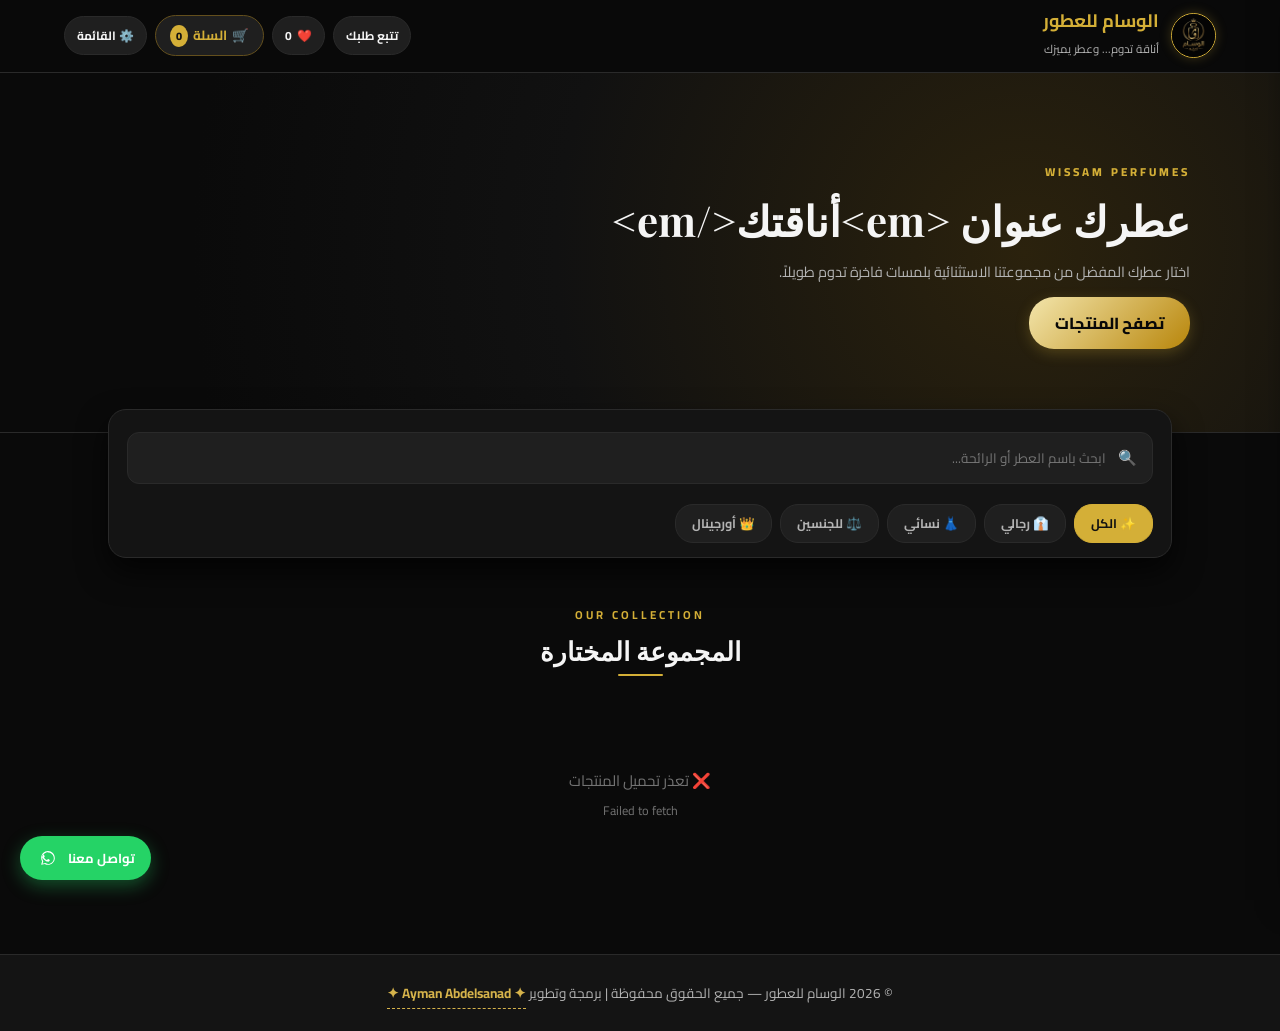
==== commit 7e11d4d7: "Add files via upload" ====
--- a/index.html
+++ b/index.html
@@ -24,7 +24,7 @@
       تتبع طلبك
     </button>
     
-    <!-- زر المفضلة (تم نقله هنا ليظهر في البار العلوي معهم) -->
+    <!-- زر المفضلة في البار العلوي -->
     <button class="icon-action-btn" onclick="openWishlistModal()" title="المفضلة">
       ❤️ <span id="wishlistCount">0</span>
     </button>
@@ -34,7 +34,7 @@
       🛒 <span class="cart-text" data-i18n="cart">السلة</span> <i id="cartCount">0</i>
     </button>
 
-    <!-- زر فتح القائمة الجانبية (للثيمات واللغة فقط) -->
+    <!-- زر فتح القائمة الجانبية (للثيمات واللغة) -->
     <button class="icon-action-btn" onclick="toggleSideMenu()" title="القائمة">
       ⚙️ القائمة
     </button>
@@ -49,9 +49,9 @@
     <button class="side-menu-close" onclick="toggleSideMenu()">×</button>
   </div>
 
-  <div class="side-menu-group">
+  <div class="side-menu-group" style="margin-top: 15px;">
     <label>🎨 اختر الثيم المفضّل</label>
-    <select id="themeSelector" class="custom-select-box" style="width:100%; padding:10px;">
+    <select id="themeSelector" class="custom-select-box" style="width:100%; padding:10px; margin-top:6px;">
       <option value="dark">🌙 داكن فخم</option>
       <option value="light">☀️ كريمي ناعم</option>
       <option value="royal">💎 ملكي أزرق</option>
@@ -59,9 +59,9 @@
     </select>
   </div>
 
-  <div class="side-menu-group">
+  <div class="side-menu-group" style="margin-top: 15px;">
     <label>🌐 لغة المتجر / Language</label>
-    <select id="langSelector" class="custom-select-box" style="width:100%; padding:10px;">
+    <select id="langSelector" class="custom-select-box" style="width:100%; padding:10px; margin-top:6px;">
       <option value="ar">العربية</option>
       <option value="en">English</option>
     </select>
--- a/assets/css/style.css
+++ b/assets/css/style.css
@@ -116,9 +116,9 @@
   color:var(--text-main);
   border:1px solid var(--border-color);
   border-radius:18px;
-  padding:6px 10px;
+  padding:8px 12px;
   font-family:inherit;
-  font-size:12px;
+  font-size:13px;
   font-weight:700;
   cursor:pointer;
   outline:none;
@@ -169,6 +169,83 @@
   font-weight:800;
 }
 .cart-btn:hover i{background:#111;color:var(--gold-main)}
+
+/* ===================================================
+   تنسيق القائمة الجانبية (Sidebar Drawer) للثيمات واللغة
+=================================================== */
+.side-menu-drawer {
+  position: fixed;
+  top: 0;
+  right: -320px;
+  width: 300px;
+  height: 100%;
+  background: var(--bg-surface);
+  border-left: 1px solid var(--border-color);
+  box-shadow: -10px 0 30px rgba(0,0,0,0.5);
+  z-index: 1000;
+  transition: right 0.35s cubic-bezier(0.16, 1, 0.3, 1);
+  padding: 25px 20px;
+  display: flex;
+  flex-direction: column;
+  gap: 20px;
+}
+[dir="ltr"] .side-menu-drawer {
+  right: auto;
+  left: -320px;
+  border-left: none;
+  border-right: 1px solid var(--border-color);
+  box-shadow: 10px 0 30px rgba(0,0,0,0.5);
+  transition: left 0.35s cubic-bezier(0.16, 1, 0.3, 1);
+}
+.side-menu-drawer.open {
+  right: 0;
+}
+[dir="ltr"] .side-menu-drawer.open {
+  left: 0;
+}
+
+.side-menu-overlay {
+  position: fixed;
+  inset: 0;
+  background: rgba(0,0,0,0.7);
+  backdrop-filter: blur(4px);
+  z-index: 999;
+  display: none;
+}
+.side-menu-overlay.show {
+  display: block;
+}
+
+.side-menu-header {
+  display: flex;
+  justify-content: space-between;
+  align-items: center;
+  border-bottom: 1px solid var(--border-color);
+  padding-bottom: 15px;
+}
+.side-menu-header h3 {
+  color: var(--gold-main);
+  margin: 0;
+  font-size: 18px;
+}
+.side-menu-close {
+  background: none;
+  border: none;
+  color: var(--text-main);
+  font-size: 24px;
+  cursor: pointer;
+}
+
+.side-menu-group {
+  display: flex;
+  flex-direction: column;
+  gap: 8px;
+}
+.side-menu-group label {
+  font-size: 13px;
+  font-weight: 700;
+  color: var(--text-muted);
+}
 
 /* قسم الهيرو الفخم */
 .hero{
